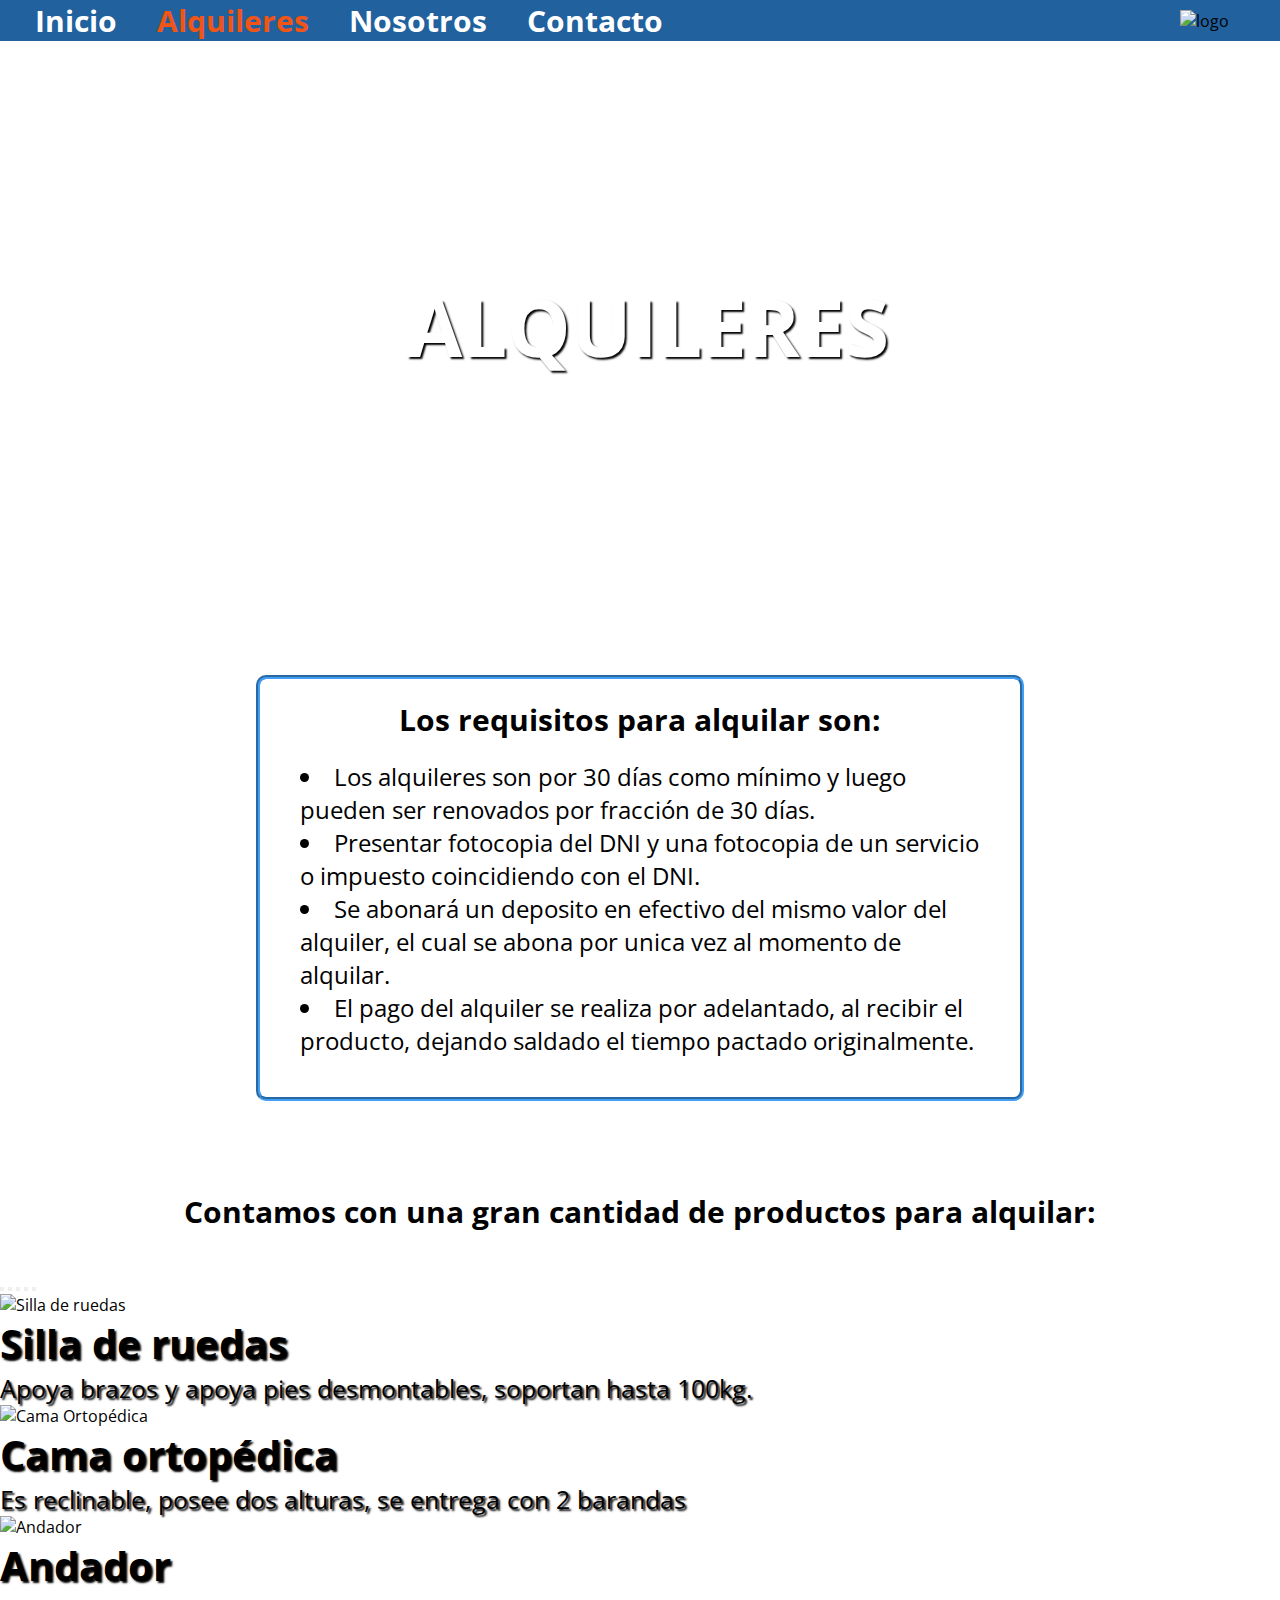
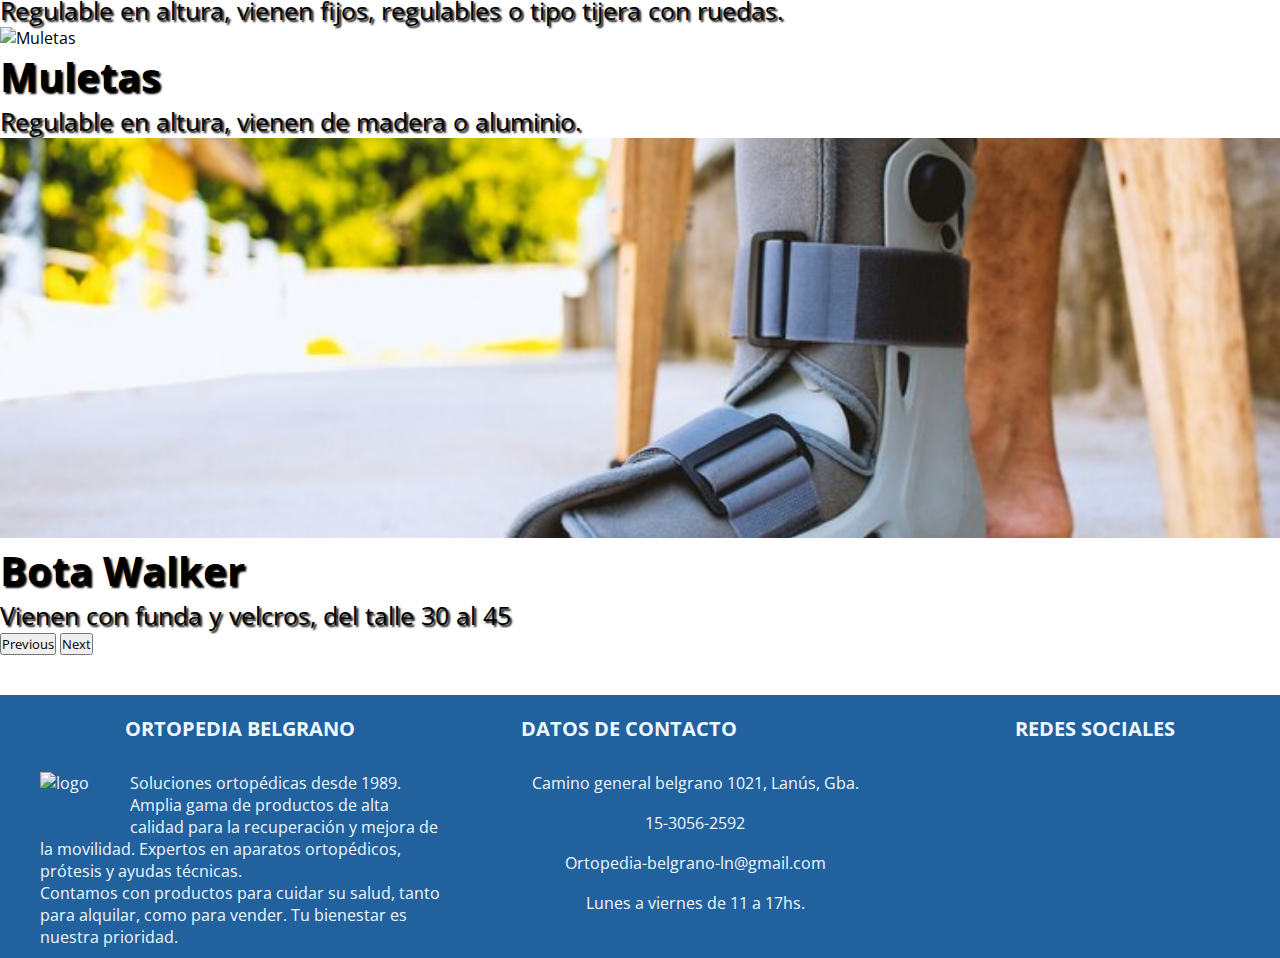
==== pages/alquileres.html @ fe6aadd8 "commit aplicado flex grid media y bootstrap" ====
<!DOCTYPE html>
<html lang="es">
<head>
    <meta charset="UTF-8">
    <meta http-equiv="X-UA-Compatible" content="IE=edge">
    <meta name="viewport" content="width=device-width, initial-scale=1.0">
    <title>Nosotros</title>
    <link rel="shortcut icon" href="../multimedia/img/logo1.png" type="image/x-icon">
    <link rel="stylesheet" href="https://cdnjs.cloudflare.com/ajax/libs/font-awesome/6.4.0/css/all.min.css" integrity="sha512-iecdLmaskl7CVkqkXNQ/ZH/XLlvWZOJyj7Yy7tcenmpD1ypASozpmT/E0iPtmFIB46ZmdtAc9eNBvH0H/ZpiBw==" crossorigin="anonymous" referrerpolicy="no-referrer" />
    <link href="https://cdn.jsdelivr.net/npm/bootstrap@5.3.0/dist/css/bootstrap.min.css" rel="stylesheet" integrity="sha384-9ndCyUaIbzAi2FUVXJi0CjmCapSmO7SnpJef0486qhLnuZ2cdeRhO02iuK6FUUVM" crossorigin="anonymous">
    <link rel="stylesheet" href="../css/styles.css">
</head>
<body>
    <header>
        <nav class="barraNav">
        <i class="barraNav__menu fa-solid fa-bars"></i>
            <ul>
                <li><a href="../index.html">Inicio</a></li>
                <li><a class="barraNav__alquileres" href="./alquileres.html">Alquileres</a></li>
                <li><a href="./nosotros.html">Nosotros</a></li>
                <li><a href="./contacto.html">Contacto</a></li>
            </ul>
            <img class="imagenNav" src="../multimedia/img/logo.png" alt="logo">
        </nav>
        <div class="portadaAlquileres">
            <h1>ALQUILERES</h1>
        </div>
    </header>
    <main>
    <div class="divAlquileres">
        <div class="tarjetaAlquileres">
            <h2 class="tarjetaAlquileres__titulo">Los requisitos para alquilar son: </h2>

                <ul class="tarjetaAlquileres__lista">
                    <li>Los alquileres son por 30 días como mínimo y luego pueden ser renovados por fracción de 30 días.</li>
                    <li>Presentar fotocopia del DNI y una fotocopia de un servicio o impuesto coincidiendo con el DNI.</li>
                    <li>Se abonará un deposito en efectivo del mismo valor del alquiler, el cual se abona por unica vez al momento de alquilar.</li>
                    <li>El pago del alquiler se realiza por adelantado, al recibir el producto, dejando saldado el tiempo pactado originalmente.</li>
                    
                </ul>
        </div>
        <h2 class="divCarrousel__titulo">Contamos con una gran cantidad de productos para alquilar:</h2>
        
        <div id="carouselExampleCaptions" class="divCarrousel carousel slide">
            <div class="carousel-indicators">
              <button type="button" data-bs-target="#carouselExampleCaptions" data-bs-slide-to="0" class="active" aria-current="true" aria-label="Slide 1"></button>
              <button type="button" data-bs-target="#carouselExampleCaptions" data-bs-slide-to="1" aria-label="Slide 2"></button>
              <button type="button" data-bs-target="#carouselExampleCaptions" data-bs-slide-to="2" aria-label="Slide 3"></button>
              <button type="button" data-bs-target="#carouselExampleCaptions" data-bs-slide-to="3" aria-label="Slide 4"></button>
              <button type="button" data-bs-target="#carouselExampleCaptions" data-bs-slide-to="4" aria-label="Slide 5"></button>

            </div>
            <div class="carousel-inner">
              <div class="carrousel carousel-item active">
                <img src="../multimedia/img/carrousel/alquiler-silla-de-ruedas.jpg" class="d-block w-100" alt="Silla de ruedas">
                <div class="carousel-caption d-none d-md-block">
                  <h5>Silla de ruedas</h5>
                  <p>Apoya brazos y apoya pies desmontables, soportan hasta 100kg.</p>
                </div>
              </div>
              <div class="carrousel carousel-item">
                <img src="../multimedia/img/carrousel/alquiler-cama-ortopedica.jpg" class="d-block w-100" alt="Cama Ortopédica">
                <div class="carousel-caption d-none d-md-block">
                  <h5>Cama ortopédica</h5>
                  <p>Es reclinable, posee dos alturas, se entrega con 2 barandas</p>
                </div>
              </div>
              <div class="carrousel carousel-item">
                <img src="../multimedia/img/carrousel/alquiler-andador.jpg" class="d-block w-100" alt="Andador">
                <div class="carousel-caption d-none d-md-block">
                  <h5>Andador</h5>
                  <p>Regulable en altura, vienen fijos, regulables o tipo tijera con ruedas.</p>
                </div>
              </div>
              <div class="carrousel carousel-item">
                <img src="../multimedia/img/alquiler-muletas.jpg" class="d-block w-100" alt="Muletas">
                <div class="carousel-caption d-none d-md-block">
                  <h5>Muletas</h5>
                  <p>Regulable en altura, vienen de madera o aluminio.</p>
                </div>
              </div>
              <div class="carrousel carousel-item">
                <img src="../multimedia/img/carrousel/alquiler-bota-walker.jpg" class="d-block w-100" alt="Bota Walker">
                <div class="carousel-caption d-none d-md-block">
                  <h5>Bota Walker</h5>
                  <p>Vienen con funda y velcros, del talle 30 al 45</p>
                </div>
              </div>
            </div>
            <button class="carousel-control-prev" type="button" data-bs-target="#carouselExampleCaptions" data-bs-slide="prev">
              <span class="carousel-control-prev-icon" aria-hidden="true"></span>
              <span class="visually-hidden">Previous</span>
            </button>
            <button class="carousel-control-next" type="button" data-bs-target="#carouselExampleCaptions" data-bs-slide="next">
              <span class="carousel-control-next-icon" aria-hidden="true"></span>
              <span class="visually-hidden">Next</span>
            </button>
          </div>
          
    </main >
    <footer class="footer">
        <div class="textoFooter descripcion">
            <h4>ORTOPEDIA BELGRANO</h4>
            <img class="logoFooter"src="../multimedia/img/logo.png" alt="logo"> 
            <p>Soluciones ortopédicas desde 1989. Amplia gama de productos de alta calidad para la recuperación y mejora de la movilidad. Expertos en aparatos ortopédicos, prótesis y ayudas técnicas. </p>
            <p>Contamos con productos para cuidar su salud, tanto para alquilar, como para vender. Tu bienestar es nuestra prioridad.</p>
        </div>
        <div class="textoFooter contactenos">
            <h4>DATOS DE CONTACTO</h4>
                    <span>Camino general belgrano 1021, Lanús, Gba.</span>
                    <span>15-3056-2592</span>
                    <span>Ortopedia-belgrano-ln@gmail.com</span>
                    <span>Lunes a viernes de 11 a 17hs.</span>
        </div>
        <div class="redes textoFooter">
            <h4>REDES SOCIALES</h4>
                <div class="redesLogos">
                <a href="https://www.facebook.com/ortopedia.belgrano/" target="_blank"> <i class="fa-brands fa-facebook"></i></a>
                <a href="https://www.instagram.com/ortopedia.belgrano/" target="_blank"><i class="fa-brands fa-instagram"></i></a>
                <a href="https://www.gmail.com/ortopedia.belgrano/" target="_blank"><i class="fa-regular fa-envelope"></i></a>
                </div>
         </div>
    </footer>
<script src="https://cdn.jsdelivr.net/npm/bootstrap@5.3.0/dist/js/bootstrap.bundle.min.js" integrity="sha384-geWF76RCwLtnZ8qwWowPQNguL3RmwHVBC9FhGdlKrxdiJJigb/j/68SIy3Te4Bkz" crossorigin="anonymous"></script> 
</body>
</html>
---- css/styles.css ----
@import url('https://fonts.googleapis.com/css2?family=Open+Sans&display=swap');
*{
    margin:0;
    padding:0;
    font-family: 'Open Sans', sans-serif;
    box-sizing: border-box;
}
/*inicio navegador*/
.barraNav {
    background-color: #20619e;
    width: 100%;
    position: fixed;
    display: flex;
    flex-wrap: wrap;
    justify-content: space-between;
    align-items: center;
    top:0;
    z-index: 1;
}
.barraNav__menu{
    display: none;
}
.imagenNav {
    width: 100px;
}
.barraNav ul{
    margin: 0px 15px;
    list-style: none;
    display: flex;
    flex-wrap: wrap;
    justify-content: space-around;
}
.barraNav ul li a{
    display: block;
    color: white;
    text-decoration: none;
    font-weight: bold;
    font-size:30px;
    padding: 0px 20px;
    transition: 0.4s;
}
.barraNav ul li a:hover{
    color: #f15416c5;  
    text-shadow: none;

}
.barraNav__inicio, .barraNav__alquileres, .barraNav__nosotros, .barraNav__contacto {
    color: #f15516 !important; 
}
/*fin navegador*/
/*inicio portada index*/
.portadaInicio {
    width: 100%;
    height: 500px;
    background-image: url(../multimedia/img/nadie-sala-silla-ruedas-muletas-ayudar-transporte-espacio-vacio-equipo-apoyo-marcha-dar-ayuda-personas-discapacidad-cronica-movilidad-fisica.jpg);
    background-size: cover;
    margin-top:75px;
    display: flex;
    justify-content: center;
    align-items: center;
}
.portadaInicio h1 {
color: white;
font-size: 80px;
font-weight: bold;
text-align: center;
text-shadow: 2px 2px 2px #000000;
}
/*fin portada index*/

.inicioParrafo{
    margin:30px 20px;
    padding: 35px 25px 20px;
    font-size: 18px;
    line-height: 40px;
}
.parrafoPalabraPrincipal{
    color: #f15516;
    font-weight: bold;
}
/*inicio productos*/
.tituloProductos{
    margin-bottom: 50px;
    font-size: 30px;
    font-weight: bolder;
    text-align: center;
}
.tarjetas__productos {
    /*
    display: flex;
    flex-wrap: wrap;
    justify-content: space-around; */
    display: grid;
    grid-template-columns: repeat(4,1fr);
    grid-template-rows: 1fr 1fr;
    justify-items: center;
}
.tarjetaProductos {
    width:200px;
    border: groove 4px #419ef5;
    border-radius: 10px;
    display:flex;
    flex-direction: column;
    flex-wrap: wrap;
    justify-content: space-around;
    padding: 10px 15px;
    margin: 10px 15px;
    transition: 0.2s;
}
.tarjetaProductos:hover{
    background-color: #413f3f49 ;
}
.tarjetaProductos h3 {
    text-align: center;
    font-weight: bold;
    font-size: 20px;
    font-style: oblique;
}
.tarjetaProductos img{
    width: 100%;
    height: 160px;
    padding: 5px;
}
.tarjetaProductos button{
    background-color: #f15516;
    color: black;
    font-size: 14px;
    font-weight: bolder;
    padding: 5px;
    border: none;
    border-radius: 5px;
    cursor:pointer;
    transition: 0.4s;
}
.tarjetaProductos button:hover{
    color: white;
    background-color: #f13716;
}
/*fin productos*/
.divNovedades {
display: flex;
flex-wrap: wrap;
justify-content: center;
}
.emailNovedades{
    width: 600px;
    text-align: center;
    border: solid 1px #419ef5;
    border-radius: 5px;
    height: 35px;
    margin: 25px 5px 30px 0px;
    padding:5px;
    outline: none;
}
.emailNovedades:hover{
    border: 1px solid #f13716;
}
.botonEmailNovedades{
    background-color: #f15516;
    padding: 10px;
    border: none;
    border-radius: 5px;
    font-weight: bolder;
    color: black;
    transition: 0.4s;
    cursor:pointer
}
.botonEmailNovedades:hover{
    color: white;
    background-color: #f13716;
}
/*inicio footer*/

.footer{
    background-color: #20619e;
    display: grid;
    grid-template-columns: 1.3fr 1fr 1fr;
    gap: 30px;
    align-items: center;
}
.logoFooter {
    width: 100px;
}
.textoFooter {
margin:10px;
color: aliceblue;
}
.descripcion {
    padding: 0px 30px;
}
.descripcion img{ 
    float:left;
    width:90px;
    height:60px;
}
.textoFooter h4{
    font-size: 20px;
    margin-bottom: 30px;
    text-align: center;
    margin-top: 10px;
    font-weight: bold;
}
.contactenos{
    align-self: start;
}
.contactenos span{
    display: grid;
    justify-content: center;
    grid-template-rows: 10px 10px 10px 10px;
}
.contactenos h4{
    justify-self: start;
}
.redes{
    align-self: start;
    display: flex;
    flex-direction: column;
    align-items: center;

}
.redesLogos i{
   
    font-size: 50px;
    color: white;
    padding: 25px;
}
.redesLogos i:hover{
    color: #f15516;
}
/*fin footer*/

.barraNav__alquileres {
    color: #f15516 !important;
}
.portadaAlquileres {
    width: 100%;
    height: 500px;
    background-image: url(../multimedia/img/mujer-tiro-completo-hombre-discapacitado-viajando.jpg);
    background-size: cover;
    margin-top:75px;
    margin-bottom: 50px;
    display: flex;
    justify-content: center;
    align-items: center;
}
.portadaAlquileres h1 {
    font-size: 80px;
    color: white;
    text-align: justify;
    margin-left:15px;
    font-weight: bold;
    text-shadow: 2px 2px 2px #000000;
}
.divAlquileres{
    display: grid;
    grid-template-columns: 1fr;
    justify-items: center;
}
.tarjetaAlquileres{
    width:768px;
    border: 4px groove #419ef5;
    padding:20px;
    margin: 50px 60px;
    border-radius: 10px;
}
.tarjetaAlquileres__titulo{
    text-align: center;
    font-weight: bold;
    font-size: 30px;
}
.tarjetaAlquileres__lista{
    display:flex;
    flex-direction: column;
   text-align: start;
   list-style: inside ;
   padding: 20px;
   font-size: 24px;
}
.divCarrousel{
    justify-self: normal;
    margin-bottom: 40px;
}
.divCarrousel__titulo{
    text-align: center;
    font-size: 30px;
    font-weight: bold;
    margin: 40px 0px;
}
.carrousel img{
    height: 400px;
    width: 100%;
    object-fit: cover;
}
.carrousel h5{
    font-size: 40px;
    text-shadow: 2px 2px 2px #000000;
}
.carrousel p{
    font-size: 25px;
    text-shadow: 2px 2px 2px #000000;
}
.barraNav__nosotros {
    color: #f15516 !important;
}
.portadaNosotros{
    width: 100%;
    height: 500px;
    background-image: url(../multimedia/img/persona-discapacitada-que-viaja-ciudad.jpg);
    background-size: cover;
    margin-top:75px;
    margin-bottom: 50px;
    display: flex;
    justify-content: center;
    align-items: center;

}
.portadaNosotros h1{
    font-size: 80px;
    color: white;
    text-align: justify;
    margin-left:15px;
    font-weight: bold;
    text-shadow: 2px 2px 2px #000000;
}
.tarjetaNosotros {
    width: 800px;
    margin-left: 30px;
    font-size: 20px;
}
.tarjetaNosotrosParrafo {
    padding: 0px 10px;
    margin-bottom: 20px;
    line-height: 35px;
}
.tarjetaNosotrosPunteo {
    padding: 0px 10px;
    list-style: inside;
    line-height: 35px;
    margin-bottom: 30px;
}
.fotoCollage {
    width: 100%;
    margin:20px 0px;
}
.barraNav__contacto {
    color: #f15516 !important;
}
.portadaContacto{
    width: 100%;
    height: 500px;
    background-image: url(../multimedia/img/mujer-joven-practicando-ejercicio-sesion-fisioterapia.jpg);
    background-size: cover;
    margin-top:75px;
    display: flex;
    justify-content: center;
    align-items: center;
}
.portadaContacto h1 {
    font-size: 80px;
    color: white;
    text-align: justify;
    margin-left:15px;
    font-weight: bold;
    text-shadow: 2px 2px 2px #000000;
}
.divTarjetasContacto{
    display: grid;
    grid-template-columns: 1fr 1fr;
    column-gap: 15px;
    margin: 20px 0px;
    justify-content: center;
}
.datosContacto{
    width: 550px;
    margin: 15px;
    background-color: #b7beba3a;
    border: groove 4px #f13716;
    border-radius: 10px;
}
.datosContacto:hover{
    background-color: #413f3f49;
}
.datosContacto__titulo{
    font-weight: bold;
    font-size: 30px;
    padding:10px 0px;
    text-align: center;
}
.datosContacto ul li{
    padding: 20px 15px 20px 0px;
    list-style: inside;
    font-size: 18px;
}
.datosContacto span{
font-weight: bold;
}
.datosContacto iframe {
    margin:20px;
    border-radius: 10px;
    width: 500px;
    height: 300px;

}
/*inicio formulario*/
.tarjetaConsulta {
    display: inline-block;
    background-color: #b7beba3a;
    border: groove 4px #419ef5;
    margin:15px 50px;
    padding: 10px;
    width: 500px;
    border-radius: 10px;
}   
.tarjetaConsulta:hover{
    background-color: #413f3f49 ;
}
.tarjetaConsulta h2 {
    color: black;
    font-weight: bolder;
    font-size: 30px;
    text-align: center;
    margin-bottom: 25px;
}
.formulario{
    display: grid;
    grid-template-columns: 1fr 1fr ;
    grid-template-rows: 1fr 1fr;
    row-gap: 15px;
    font-weight: bold;
    font-size:18px;
    padding: 10px;
}
.inputContacto {
    border: none;
    background:none;
    border-bottom: 1px solid #f15516;
    padding:5px;
    cursor: pointer;
    width:90%;
    padding-top: 15px;
    
}
.inputContacto:focus,.inputContacto:hover{
    outline:none;
    border-bottom:2px solid #fa0909;
}
.solo{
    grid-column: 1/3;
}
.inputMensaje{
    width: 95%;
}
.formulario__boton button{
    background-color: #f15516;
    color: black;
    font-weight: bolder;
    height: 40px;
    padding: 3px 0px;
    margin: 10px 0px;
    border: none;
    border-radius: 5px;
    cursor: pointer;
    width: 97%;
    transition: 0.4s;
}  
.formulario__boton button:focus, .formulario__boton button:hover{
    color: white;
    background-color: #f13716;
}

/*fin formulario*/
@media(max-width:1200px) {
    .barraNav{
        position: static;
    }
    .portadaInicio, .portadaAlquileres, .portadaNosotros, .portadaContacto{
        margin-top:0px;
    }
    .tarjetas__productos{
        grid-template-columns: 1fr 1fr;
    }
    .footer{
        grid-template-columns: 1fr 1fr;
    }
    .redes{
        grid-column: 1/3;
        }
    .datosContacto{
        width:350px;  
    }
    .datosContacto iframe{
        width:90%;
        height: 300px;
    }
    .tarjetaConsulta{
        width: 350px;
    }
}
@media(max-width:992px) {
    .barraNav__menu{
        display: block;
        font-size: 50px;
        color: white;
        margin: 15px 20px;
    }
    .barraNav__menu:hover + ul{
        left:0px;

    }
    .barraNav ul{
        position: fixed;
        background-color: white;
        border-radius: 10px;
        width: 75vw;
        height: 100vh;
        top:0;
        margin: 0px;
        left: -1000px;
        flex-direction: column;
        align-items: center;
        justify-content: space-evenly;
        transition: 0.5s;
    }
    .barraNav ul:hover{
        left:0px;
    }
    .barraNav ul li a{
        color: black;

    }
    .divTarjetasContacto{
        grid-template-columns: 1fr;
    }
    .datosContacto{
        width:80%;
        margin-left: 50px;
    }
    .datosContacto iframe {
        width: 90%;
    }
    .tarjetaConsulta {
        width: 80%;
    }
    .formulario{
        grid-template-columns: 1fr;
        text-align: center;
        row-gap: 20px;

    }
    .solo{
        grid-column: 1/1;
    }
    .inputContacto{
        width:90%;
    }
} 
@media(max-width:768px){
    .emailNovedades{
        width:320px;
    }
    .textoFooter{
        grid-column: 1/3;
    }

    }
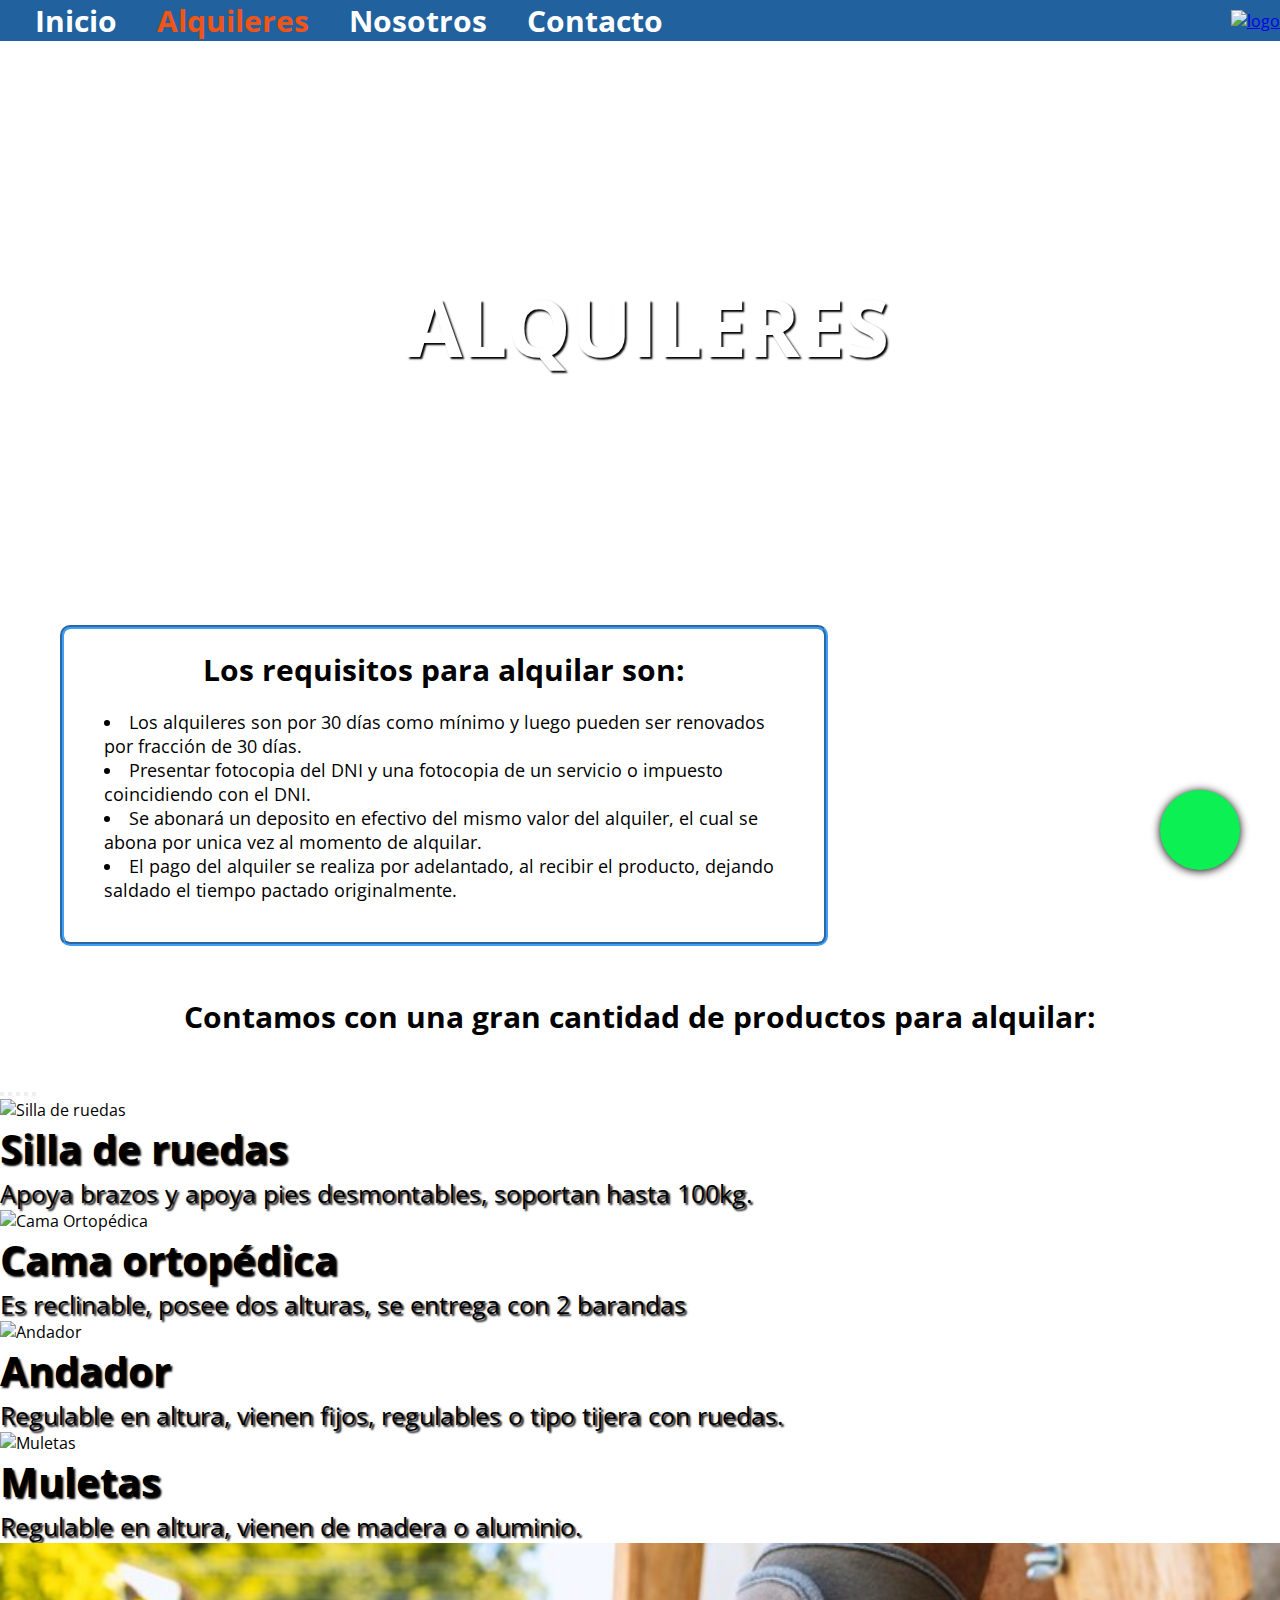
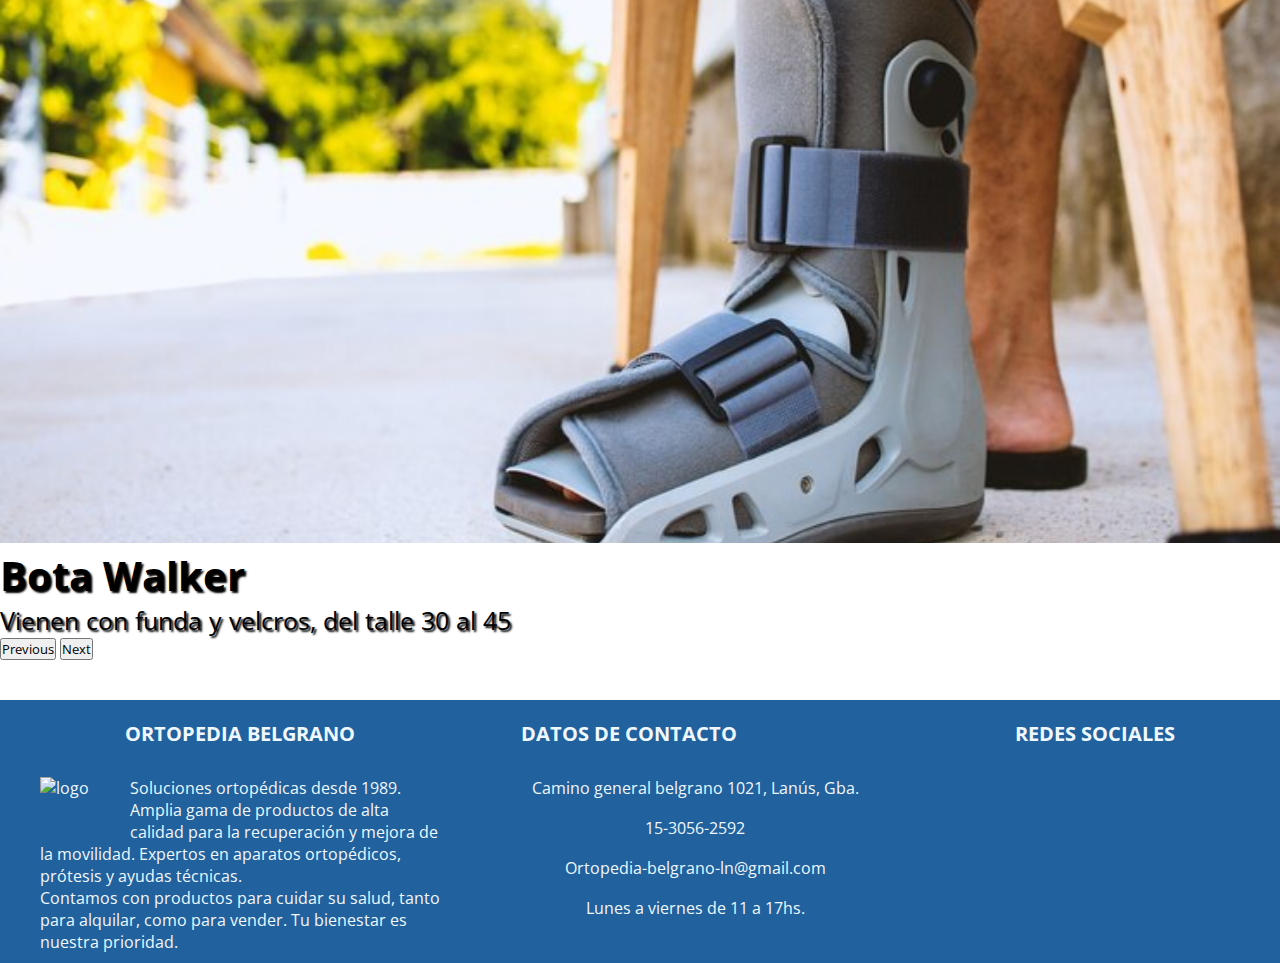
==== commit 0415a745: "correcciones finales 2.2" ====
--- a/pages/alquileres.html
+++ b/pages/alquileres.html
@@ -20,14 +20,16 @@
                 <li><a href="./nosotros.html">Nosotros</a></li>
                 <li><a href="./contacto.html">Contacto</a></li>
             </ul>
-            <img class="imagenNav" src="../multimedia/img/logo.png" alt="logo">
+            <a href="../index.html"><img class="imagenNav"src="../multimedia/img/logo.png" alt="logo"></a> 
         </nav>
+        <a href="https://wa.me/+5491130562592" target="black" class="botonFlotante"><i class="fa-brands fa-whatsapp"></i></a>
+
         <div class="portadaAlquileres">
             <h1>ALQUILERES</h1>
         </div>
     </header>
     <main>
-    <div class="divAlquileres">
+    <div class="row justify-content-center">
         <div class="tarjetaAlquileres">
             <h2 class="tarjetaAlquileres__titulo">Los requisitos para alquilar son: </h2>
 
@@ -73,7 +75,7 @@
                 </div>
               </div>
               <div class="carrousel carousel-item">
-                <img src="../multimedia/img/alquiler-muletas.jpg" class="d-block w-100" alt="Muletas">
+                <img src="../multimedia/img/carrousel/alquiler-muletas.jpg" class="d-block w-100" alt="Muletas">
                 <div class="carousel-caption d-none d-md-block">
                   <h5>Muletas</h5>
                   <p>Regulable en altura, vienen de madera o aluminio.</p>
--- a/css/styles.css
+++ b/css/styles.css
@@ -15,7 +15,7 @@
     justify-content: space-between;
     align-items: center;
     top:0;
-    z-index: 1;
+    z-index: 100;
 }
 .barraNav__menu{
     display: none;
@@ -48,6 +48,30 @@
     color: #f15516 !important; 
 }
 /*fin navegador*/
+
+/*inicio boton flotante whatsapp*/
+.botonFlotante{
+    position: fixed;
+    width: 80px;
+    height:80px;
+    line-height: 80px;
+    background-color: #0df053;
+    color: white;
+    bottom: 30px;
+    right:40px;
+    border-radius: 50px;
+    text-align: center;
+    font-size: 50px;
+    box-shadow: 0px 1px 10px black;
+    z-index: 100;
+}
+.botonFlotante:hover{
+    background-color:white;
+    color:#0df053;
+}
+/*fin boton flotante whatsapp*/
+
+/*INICIO INDEX*/
 /*inicio portada index*/
 .portadaInicio {
     width: 100%;
@@ -68,9 +92,10 @@
 }
 /*fin portada index*/
 
+/*inicio parrafo index*/
 .inicioParrafo{
-    margin:30px 20px;
-    padding: 35px 25px 20px;
+    margin:30px 10pxgi;
+    padding: 20px 0px 20px 25px;
     font-size: 18px;
     line-height: 40px;
 }
@@ -78,6 +103,8 @@
     color: #f15516;
     font-weight: bold;
 }
+/*fin parrafo index*/
+
 /*inicio productos*/
 .tituloProductos{
     margin-bottom: 50px;
@@ -86,13 +113,8 @@
     text-align: center;
 }
 .tarjetas__productos {
-    /*
-    display: flex;
-    flex-wrap: wrap;
-    justify-content: space-around; */
     display: grid;
     grid-template-columns: repeat(4,1fr);
-    grid-template-rows: 1fr 1fr;
     justify-items: center;
 }
 .tarjetaProductos {
@@ -123,7 +145,7 @@
 }
 .tarjetaProductos button{
     background-color: #f15516;
-    color: black;
+    color: white;
     font-size: 14px;
     font-weight: bolder;
     padding: 5px;
@@ -133,10 +155,12 @@
     transition: 0.4s;
 }
 .tarjetaProductos button:hover{
-    color: white;
+    color: black;
     background-color: #f13716;
 }
 /*fin productos*/
+
+/*inicio novedades*/
 .divNovedades {
 display: flex;
 flex-wrap: wrap;
@@ -160,17 +184,18 @@
     padding: 10px;
     border: none;
     border-radius: 5px;
-    font-weight: bolder;
-    color: black;
+    font-weight: bold;
+    color: white;
     transition: 0.4s;
     cursor:pointer
 }
 .botonEmailNovedades:hover{
-    color: white;
+    color: black;
     background-color: #f13716;
 }
+/*fin novedades*/
+
 /*inicio footer*/
-
 .footer{
     background-color: #20619e;
     display: grid;
@@ -228,7 +253,10 @@
     color: #f15516;
 }
 /*fin footer*/
-
+/*FIN INDEX*/
+
+/*INICIO ALQUILERES*/
+/*inicio portada alquileres*/
 .barraNav__alquileres {
     color: #f15516 !important;
 }
@@ -251,11 +279,10 @@
     font-weight: bold;
     text-shadow: 2px 2px 2px #000000;
 }
-.divAlquileres{
-    display: grid;
-    grid-template-columns: 1fr;
-    justify-items: center;
-}
+/*fin portada alquileres*/
+
+/*inicio tarjeta alquileres*/
+
 .tarjetaAlquileres{
     width:768px;
     border: 4px groove #419ef5;
@@ -263,6 +290,9 @@
     margin: 50px 60px;
     border-radius: 10px;
 }
+.tarjetaAlquileres:hover{
+    background-color: #413f3f49 ;
+}
 .tarjetaAlquileres__titulo{
     text-align: center;
     font-weight: bold;
@@ -271,13 +301,15 @@
 .tarjetaAlquileres__lista{
     display:flex;
     flex-direction: column;
-   text-align: start;
-   list-style: inside ;
-   padding: 20px;
-   font-size: 24px;
-}
+    text-align: start;
+    list-style: inside ;
+    padding: 20px;
+    font-size: 18px;
+}
+/*fin tarjeta alquileres*/
+
+/*inicio carrousel*/
 .divCarrousel{
-    justify-self: normal;
     margin-bottom: 40px;
 }
 .divCarrousel__titulo{
@@ -287,7 +319,7 @@
     margin: 40px 0px;
 }
 .carrousel img{
-    height: 400px;
+    height: 600px;
     width: 100%;
     object-fit: cover;
 }
@@ -299,6 +331,11 @@
     font-size: 25px;
     text-shadow: 2px 2px 2px #000000;
 }
+/*fin carrousel*/
+/*FIN ALQUILERES*/
+
+/*INICIO NOSOTROS*/
+/*inicio portada nosotros*/
 .barraNav__nosotros {
     color: #f15516 !important;
 }
@@ -322,26 +359,44 @@
     font-weight: bold;
     text-shadow: 2px 2px 2px #000000;
 }
+/*fin portada nosotros*/
+
+/*inicio tarjeta nosotros*/
+
 .tarjetaNosotros {
     width: 800px;
-    margin-left: 30px;
-    font-size: 20px;
-}
-.tarjetaNosotrosParrafo {
-    padding: 0px 10px;
-    margin-bottom: 20px;
+    font-size: 18px;
+    border: 4px groove #419ef5;
+    border-radius: 10px;
+    padding: 30px;
+    margin-bottom: 25px;
+}
+.tarjetaNosotros:hover{
+    background-color: #413f3f49 ;
+   
+}
+.tarjetaNosotros__titulo{
+    font-size: 30px;
+    font-weight: bold;
+    text-align: center;
+
+}
+.tarjetaNosotros__Parrafo {
     line-height: 35px;
 }
-.tarjetaNosotrosPunteo {
-    padding: 0px 10px;
+.tarjetaNosotros__Punteo {
     list-style: inside;
     line-height: 35px;
-    margin-bottom: 30px;
 }
 .fotoCollage {
     width: 100%;
     margin:20px 0px;
 }
+/*fin tarjeta nosotros*/
+/*FIN NOSOTROS*/
+
+/*INICIO CONTACTO*/
+/*inicio portada contacto*/
 .barraNav__contacto {
     color: #f15516 !important;
 }
@@ -363,6 +418,9 @@
     font-weight: bold;
     text-shadow: 2px 2px 2px #000000;
 }
+/*fin portada nosotros*/
+
+/*inicio tarjeta datos contacto*/
 .divTarjetasContacto{
     display: grid;
     grid-template-columns: 1fr 1fr;
@@ -372,8 +430,7 @@
 }
 .datosContacto{
     width: 550px;
-    margin: 15px;
-    background-color: #b7beba3a;
+    margin: 15px 0px;
     border: groove 4px #f13716;
     border-radius: 10px;
 }
@@ -401,10 +458,11 @@
     height: 300px;
 
 }
+/*fin tarjeta datos contacto*/
+
 /*inicio formulario*/
 .tarjetaConsulta {
     display: inline-block;
-    background-color: #b7beba3a;
     border: groove 4px #419ef5;
     margin:15px 50px;
     padding: 10px;
@@ -437,38 +495,39 @@
     padding:5px;
     cursor: pointer;
     width:90%;
-    padding-top: 15px;
-    
+    padding-top: 15px;    
 }
 .inputContacto:focus,.inputContacto:hover{
     outline:none;
     border-bottom:2px solid #fa0909;
 }
-.solo{
+.labinp__solo{
     grid-column: 1/3;
 }
 .inputMensaje{
     width: 95%;
 }
-.formulario__boton button{
+.formulario__boton {
     background-color: #f15516;
-    color: black;
+    color: white;
     font-weight: bolder;
     height: 40px;
     padding: 3px 0px;
-    margin: 10px 0px;
+    margin: 20px 0px;
     border: none;
     border-radius: 5px;
     cursor: pointer;
     width: 97%;
     transition: 0.4s;
 }  
-.formulario__boton button:focus, .formulario__boton button:hover{
-    color: white;
+.formulario__boton:focus, .formulario__boton:hover{
+    color: black;
     background-color: #f13716;
 }
-
 /*fin formulario*/
+/*FIN CONTACTO*/
+
+/*inicio media queries*/
 @media(max-width:1200px) {
     .barraNav{
         position: static;
@@ -494,6 +553,9 @@
     }
     .tarjetaConsulta{
         width: 350px;
+    }
+    .inputContacto{
+        font-size: 14px;
     }
 }
 @media(max-width:992px) {
@@ -528,12 +590,24 @@
         color: black;
 
     }
+    .portadaInicio, .portadaAlquileres, .portadaNosotros, .portadaContacto {
+        height: 350px; 
+    }
+    .tarjetaAlquileres{
+        width: 80%;
+    }
+    .carrousel img{
+        height: 350px;
+    }
+    .tarjetaNosotros{
+        width:80%;
+    }
     .divTarjetasContacto{
         grid-template-columns: 1fr;
+        justify-items: center;
     }
     .datosContacto{
         width:80%;
-        margin-left: 50px;
     }
     .datosContacto iframe {
         width: 90%;
@@ -547,7 +621,7 @@
         row-gap: 20px;
 
     }
-    .solo{
+    .labinp__solo{
         grid-column: 1/1;
     }
     .inputContacto{
@@ -555,12 +629,101 @@
     }
 } 
 @media(max-width:768px){
+    .botonFlotante{
+        width: 50px;
+        height:50px;
+        line-height: 50px;
+        font-size: 35px;
+       
+    }
+    .inicioParrafo{
+        font-size: 14px;
+        line-height: 20px;
+    }
     .emailNovedades{
-        width:320px;
-    }
+        width:300px;
+        font-size: 14px;
+    }
+    .botonEmailNovedades{
+        font-size: 14px;
+        height: 38px;   
+     }
     .textoFooter{
         grid-column: 1/3;
     }
-
-    }
-
+    .tarjetaAlquileres__titulo{
+        font-size: 20px;
+    }
+    .tarjetaAlquileres__lista{
+        font-size: 14px;
+    }
+    .divCarrousel__titulo{
+        font-size: 20px;
+    }
+    .tarjetaNosotros__titulo{
+        font-size: 20px;
+    }
+    .tarjetaNosotros__Parrafo, .tarjetaNosotros__Punteo{
+        font-size: 14px;
+        list-style: disc;
+    }
+    }
+@media(max-width:576px){
+    .portadaInicio, .portadaAlquileres, .portadaNosotros, .portadaContacto {
+        height: 250px; 
+    }
+    .portadaInicio h1, .portadaAlquileres h1, .portadaNosotros h1, .portadaContacto h1{
+        font-size: 60px;
+    }
+    .tituloProductos{
+        font-size: 20px;
+    }
+    .tarjetas__productos {
+        grid-template-columns: 1fr;
+    }
+    .tarjetaProductos button{
+        font-size: 14px;
+    }
+    .emailNovedades{
+        width:250px;
+        font-size: 12px;
+    }
+    .botonEmailNovedades{
+        font-size: 12px;
+        height: 36px;   
+    }
+    .tarjetaAlquileres__lista{
+        padding:10px 0px;
+    }
+    .carrousel img{
+        height: 250px;
+    }
+    .tarjetaNosotros{
+        padding: 20px;
+    }
+    .tarjetaNosotros__Parrafo {
+        line-height: 20px;
+    }
+    .tarjetaNosotros__Punteo{
+        line-height: 20px;
+    }
+    .datosContacto__titulo{
+        font-size: 20px;
+    }
+    .datosContacto ul li{
+        font-size: 14px;
+    }
+    .tarjetaConsulta h2{
+        font-size: 20px;
+    }
+    .formulario {
+        font-size: 14px;
+    }
+    .formulario__boton{
+        font-size: 16px;
+    }
+}
+/*fin media queries*/
+
+
+
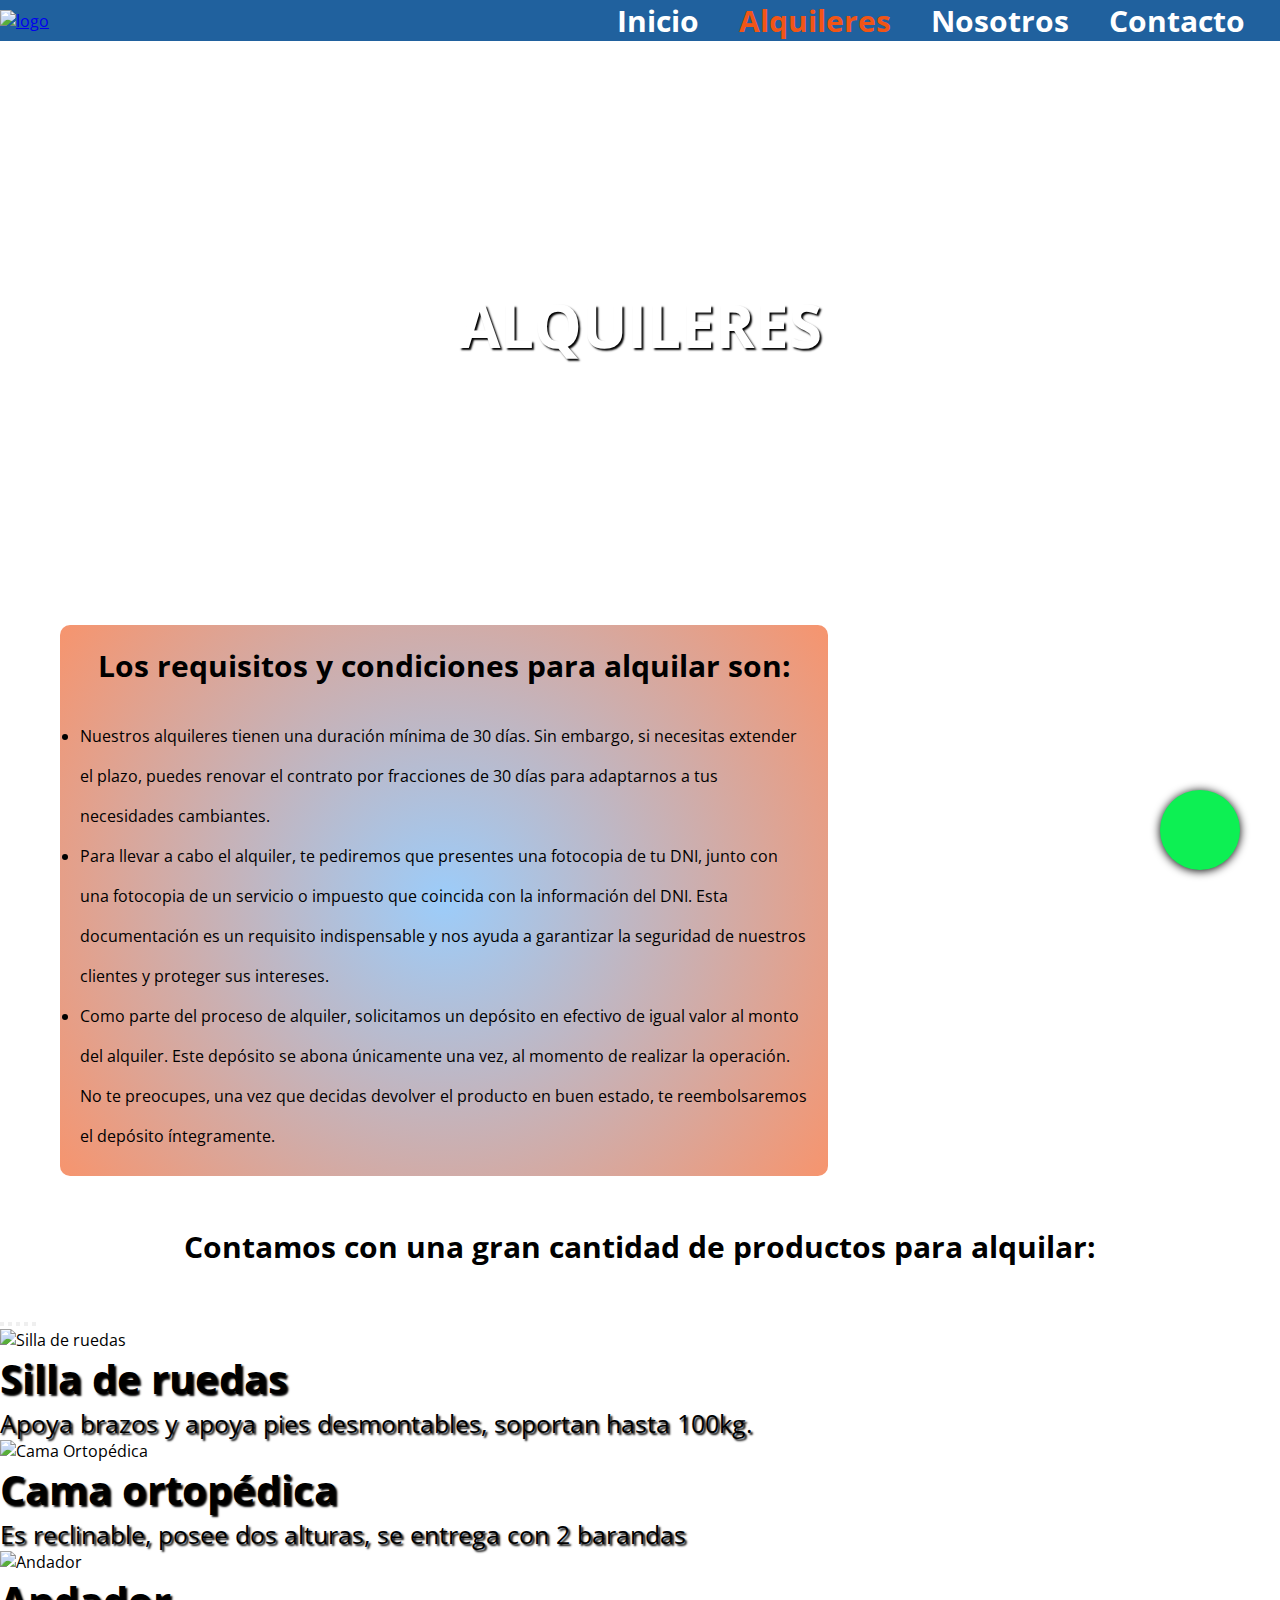
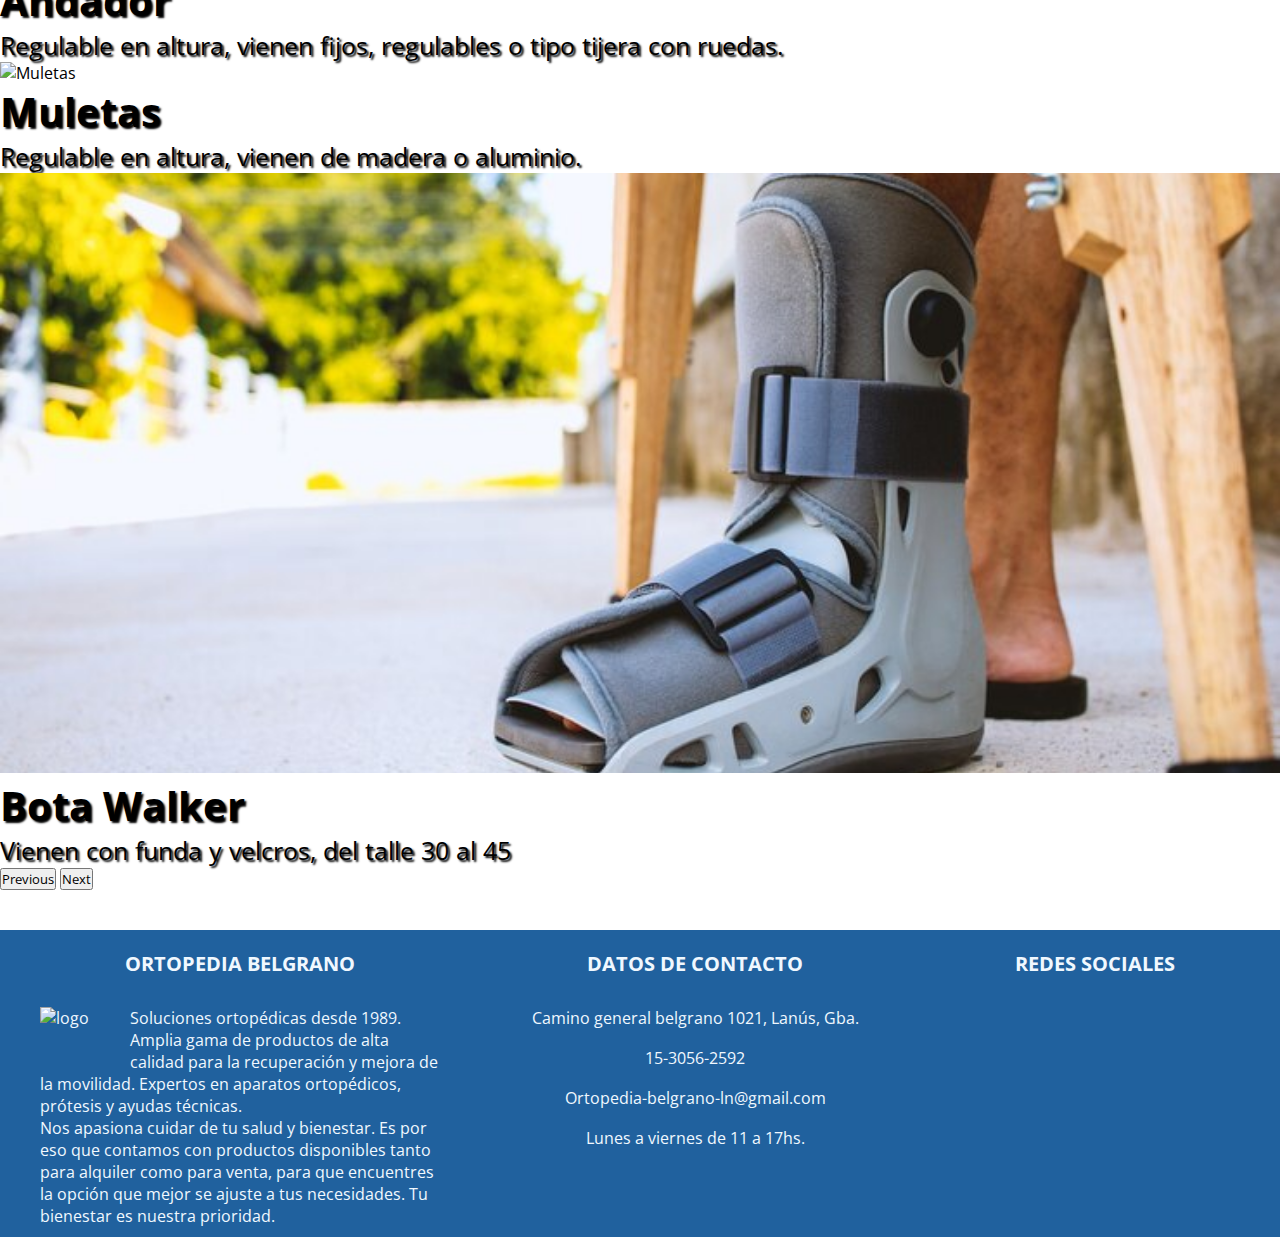
==== commit 77241117: "aplicando sass al proyecto" ====
--- a/pages/alquileres.html
+++ b/pages/alquileres.html
@@ -13,6 +13,7 @@
 <body>
     <header>
         <nav class="barraNav">
+        <a href="../index.html"><img class="imagenNav"src="../multimedia/img/logo.png" alt="logo"></a> 
         <i class="barraNav__menu fa-solid fa-bars"></i>
             <ul>
                 <li><a href="../index.html">Inicio</a></li>
@@ -20,7 +21,6 @@
                 <li><a href="./nosotros.html">Nosotros</a></li>
                 <li><a href="./contacto.html">Contacto</a></li>
             </ul>
-            <a href="../index.html"><img class="imagenNav"src="../multimedia/img/logo.png" alt="logo"></a> 
         </nav>
         <a href="https://wa.me/+5491130562592" target="black" class="botonFlotante"><i class="fa-brands fa-whatsapp"></i></a>
 
@@ -31,18 +31,14 @@
     <main>
     <div class="row justify-content-center">
         <div class="tarjetaAlquileres">
-            <h2 class="tarjetaAlquileres__titulo">Los requisitos para alquilar son: </h2>
-
+            <h2 class="tarjetaAlquileres__titulo">Los requisitos y condiciones para alquilar son: </h2>
                 <ul class="tarjetaAlquileres__lista">
-                    <li>Los alquileres son por 30 días como mínimo y luego pueden ser renovados por fracción de 30 días.</li>
-                    <li>Presentar fotocopia del DNI y una fotocopia de un servicio o impuesto coincidiendo con el DNI.</li>
-                    <li>Se abonará un deposito en efectivo del mismo valor del alquiler, el cual se abona por unica vez al momento de alquilar.</li>
-                    <li>El pago del alquiler se realiza por adelantado, al recibir el producto, dejando saldado el tiempo pactado originalmente.</li>
-                    
+                    <li>Nuestros alquileres tienen una duración mínima de 30 días. Sin embargo, si necesitas extender el plazo, puedes renovar el contrato por fracciones de 30 días para adaptarnos a tus necesidades cambiantes.</li>
+                    <li>Para llevar a cabo el alquiler, te pediremos que presentes una fotocopia de tu DNI, junto con una fotocopia de un servicio o impuesto que coincida con la información del DNI. Esta documentación es un requisito indispensable y nos ayuda a garantizar la seguridad de nuestros clientes y proteger sus intereses.</li>
+                    <li>Como parte del proceso de alquiler, solicitamos un depósito en efectivo de igual valor al monto del alquiler. Este depósito se abona únicamente una vez, al momento de realizar la operación. No te preocupes, una vez que decidas devolver el producto en buen estado, te reembolsaremos el depósito íntegramente.</li>
                 </ul>
         </div>
-        <h2 class="divCarrousel__titulo">Contamos con una gran cantidad de productos para alquilar:</h2>
-        
+        <h2 class="Carrousel__titulo">Contamos con una gran cantidad de productos para alquilar:</h2>
         <div id="carouselExampleCaptions" class="divCarrousel carousel slide">
             <div class="carousel-indicators">
               <button type="button" data-bs-target="#carouselExampleCaptions" data-bs-slide-to="0" class="active" aria-current="true" aria-label="Slide 1"></button>
@@ -105,7 +101,7 @@
             <h4>ORTOPEDIA BELGRANO</h4>
             <img class="logoFooter"src="../multimedia/img/logo.png" alt="logo"> 
             <p>Soluciones ortopédicas desde 1989. Amplia gama de productos de alta calidad para la recuperación y mejora de la movilidad. Expertos en aparatos ortopédicos, prótesis y ayudas técnicas. </p>
-            <p>Contamos con productos para cuidar su salud, tanto para alquilar, como para vender. Tu bienestar es nuestra prioridad.</p>
+            <p>Nos apasiona cuidar de tu salud y bienestar. Es por eso que contamos con productos disponibles tanto para alquiler como para venta, para que encuentres la opción que mejor se ajuste a tus necesidades. Tu bienestar es nuestra prioridad.</p>
         </div>
         <div class="textoFooter contactenos">
             <h4>DATOS DE CONTACTO</h4>
--- a/css/styles.css
+++ b/css/styles.css
@@ -1,729 +1,742 @@
-@import url('https://fonts.googleapis.com/css2?family=Open+Sans&display=swap');
-*{
-    margin:0;
-    padding:0;
-    font-family: 'Open Sans', sans-serif;
-    box-sizing: border-box;
-}
-/*inicio navegador*/
+@import url("https://fonts.googleapis.com/css2?family=Open+Sans&display=swap");
+* {
+  margin: 0;
+  padding: 0;
+  font-family: "Open Sans", sans-serif;
+  box-sizing: border-box;
+}
+
+.portadaContacto, .portadaNosotros, .portadaAlquileres, .portadaInicio {
+  width: 100%;
+  height: 500px;
+  background-size: cover;
+  margin-top: 75px;
+  display: flex;
+  justify-content: center;
+  align-items: center;
+}
+
 .barraNav {
-    background-color: #20619e;
-    width: 100%;
+  background-color: #20619e;
+  width: 100%;
+  position: fixed;
+  display: flex;
+  flex-wrap: wrap;
+  justify-content: space-between;
+  align-items: center;
+  top: 0;
+  z-index: 100;
+}
+@media (max-width: 1200px) {
+  .barraNav {
+    position: static;
+  }
+}
+.barraNav .imagenNav {
+  width: 100px;
+}
+.barraNav .barraNav__menu {
+  display: none;
+}
+@media (max-width: 992px) {
+  .barraNav .barraNav__menu {
+    display: block;
+    font-size: 50px;
+    color: white;
+    order: -1;
+    margin: 15px 20px;
+  }
+  .barraNav .barraNav__menu:hover + ul {
+    left: 0px;
+  }
+}
+.barraNav ul {
+  margin: 0px 15px;
+  list-style: none;
+  display: flex;
+  flex-wrap: wrap;
+  justify-content: space-around;
+}
+@media (max-width: 992px) {
+  .barraNav ul {
     position: fixed;
-    display: flex;
-    flex-wrap: wrap;
-    justify-content: space-between;
-    align-items: center;
-    top:0;
-    z-index: 100;
-}
-.barraNav__menu{
-    display: none;
-}
-.imagenNav {
-    width: 100px;
-}
-.barraNav ul{
-    margin: 0px 15px;
-    list-style: none;
-    display: flex;
-    flex-wrap: wrap;
-    justify-content: space-around;
-}
-.barraNav ul li a{
-    display: block;
-    color: white;
-    text-decoration: none;
-    font-weight: bold;
-    font-size:30px;
-    padding: 0px 20px;
-    transition: 0.4s;
-}
-.barraNav ul li a:hover{
-    color: #f15416c5;  
-    text-shadow: none;
-
-}
-.barraNav__inicio, .barraNav__alquileres, .barraNav__nosotros, .barraNav__contacto {
-    color: #f15516 !important; 
-}
-/*fin navegador*/
-
-/*inicio boton flotante whatsapp*/
-.botonFlotante{
-    position: fixed;
-    width: 80px;
-    height:80px;
-    line-height: 80px;
-    background-color: #0df053;
-    color: white;
-    bottom: 30px;
-    right:40px;
-    border-radius: 50px;
-    text-align: center;
-    font-size: 50px;
-    box-shadow: 0px 1px 10px black;
-    z-index: 100;
-}
-.botonFlotante:hover{
-    background-color:white;
-    color:#0df053;
-}
-/*fin boton flotante whatsapp*/
-
-/*INICIO INDEX*/
-/*inicio portada index*/
-.portadaInicio {
-    width: 100%;
-    height: 500px;
-    background-image: url(../multimedia/img/nadie-sala-silla-ruedas-muletas-ayudar-transporte-espacio-vacio-equipo-apoyo-marcha-dar-ayuda-personas-discapacidad-cronica-movilidad-fisica.jpg);
-    background-size: cover;
-    margin-top:75px;
-    display: flex;
-    justify-content: center;
-    align-items: center;
-}
-.portadaInicio h1 {
-color: white;
-font-size: 80px;
-font-weight: bold;
-text-align: center;
-text-shadow: 2px 2px 2px #000000;
-}
-/*fin portada index*/
-
-/*inicio parrafo index*/
-.inicioParrafo{
-    margin:30px 10pxgi;
-    padding: 20px 0px 20px 25px;
-    font-size: 18px;
-    line-height: 40px;
-}
-.parrafoPalabraPrincipal{
-    color: #f15516;
-    font-weight: bold;
-}
-/*fin parrafo index*/
-
-/*inicio productos*/
-.tituloProductos{
-    margin-bottom: 50px;
-    font-size: 30px;
-    font-weight: bolder;
-    text-align: center;
-}
-.tarjetas__productos {
-    display: grid;
-    grid-template-columns: repeat(4,1fr);
-    justify-items: center;
-}
-.tarjetaProductos {
-    width:200px;
-    border: groove 4px #419ef5;
+    background-color: black;
     border-radius: 10px;
-    display:flex;
-    flex-direction: column;
-    flex-wrap: wrap;
-    justify-content: space-around;
-    padding: 10px 15px;
-    margin: 10px 15px;
-    transition: 0.2s;
-}
-.tarjetaProductos:hover{
-    background-color: #413f3f49 ;
-}
-.tarjetaProductos h3 {
-    text-align: center;
-    font-weight: bold;
-    font-size: 20px;
-    font-style: oblique;
-}
-.tarjetaProductos img{
-    width: 100%;
-    height: 160px;
-    padding: 5px;
-}
-.tarjetaProductos button{
-    background-color: #f15516;
-    color: white;
-    font-size: 14px;
-    font-weight: bolder;
-    padding: 5px;
-    border: none;
-    border-radius: 5px;
-    cursor:pointer;
-    transition: 0.4s;
-}
-.tarjetaProductos button:hover{
-    color: black;
-    background-color: #f13716;
-}
-/*fin productos*/
-
-/*inicio novedades*/
-.divNovedades {
-display: flex;
-flex-wrap: wrap;
-justify-content: center;
-}
-.emailNovedades{
-    width: 600px;
-    text-align: center;
-    border: solid 1px #419ef5;
-    border-radius: 5px;
-    height: 35px;
-    margin: 25px 5px 30px 0px;
-    padding:5px;
-    outline: none;
-}
-.emailNovedades:hover{
-    border: 1px solid #f13716;
-}
-.botonEmailNovedades{
-    background-color: #f15516;
-    padding: 10px;
-    border: none;
-    border-radius: 5px;
-    font-weight: bold;
-    color: white;
-    transition: 0.4s;
-    cursor:pointer
-}
-.botonEmailNovedades:hover{
-    color: black;
-    background-color: #f13716;
-}
-/*fin novedades*/
-
-/*inicio footer*/
-.footer{
-    background-color: #20619e;
-    display: grid;
-    grid-template-columns: 1.3fr 1fr 1fr;
-    gap: 30px;
-    align-items: center;
-}
-.logoFooter {
-    width: 100px;
-}
-.textoFooter {
-margin:10px;
-color: aliceblue;
-}
-.descripcion {
-    padding: 0px 30px;
-}
-.descripcion img{ 
-    float:left;
-    width:90px;
-    height:60px;
-}
-.textoFooter h4{
-    font-size: 20px;
-    margin-bottom: 30px;
-    text-align: center;
-    margin-top: 10px;
-    font-weight: bold;
-}
-.contactenos{
-    align-self: start;
-}
-.contactenos span{
-    display: grid;
-    justify-content: center;
-    grid-template-rows: 10px 10px 10px 10px;
-}
-.contactenos h4{
-    justify-self: start;
-}
-.redes{
-    align-self: start;
-    display: flex;
+    width: 75vw;
+    height: 100vh;
+    top: 0;
+    margin: 0px;
+    left: -1000px;
     flex-direction: column;
     align-items: center;
-
-}
-.redesLogos i{
-   
-    font-size: 50px;
+    justify-content: space-evenly;
+    transition: 0.5s;
+  }
+  .barraNav ul:hover {
+    left: 0px;
+  }
+}
+.barraNav ul li a {
+  display: block;
+  color: white;
+  text-decoration: none;
+  font-weight: bold;
+  font-size: 30px;
+  padding: 0px 20px;
+  transition: 0.4s;
+}
+.barraNav ul li a:hover {
+  color: #f15516;
+  text-shadow: none;
+}
+@media (max-width: 992px) {
+  .barraNav ul li a {
     color: white;
-    padding: 25px;
-}
-.redesLogos i:hover{
-    color: #f15516;
-}
-/*fin footer*/
-/*FIN INDEX*/
-
-/*INICIO ALQUILERES*/
-/*inicio portada alquileres*/
-.barraNav__alquileres {
-    color: #f15516 !important;
-}
+  }
+}
+.barraNav ul .barraNav__inicio, .barraNav ul .barraNav__alquileres, .barraNav ul .barraNav__nosotros, .barraNav ul .barraNav__contacto {
+  color: #f15516;
+}
+
+.botonFlotante {
+  position: fixed;
+  width: 80px;
+  height: 80px;
+  line-height: 80px;
+  background-color: #0df053;
+  color: white;
+  bottom: 30px;
+  right: 40px;
+  border-radius: 50px;
+  text-align: center;
+  font-size: 50px;
+  box-shadow: 0px 1px 10px black;
+  z-index: 100;
+}
+.botonFlotante:hover {
+  background-color: white;
+  color: #0df053;
+}
+@media (max-width: 768px) {
+  .botonFlotante {
+    width: 50px;
+    height: 50px;
+    line-height: 50px;
+    font-size: 35px;
+  }
+}
+
+.portadaInicio {
+  background-image: url(../multimedia/img/nadie-sala-silla-ruedas-muletas-ayudar-transporte-espacio-vacio-equipo-apoyo-marcha-dar-ayuda-personas-discapacidad-cronica-movilidad-fisica.jpg);
+}
+@media (max-width: 1200px) {
+  .portadaInicio {
+    margin-top: 0px;
+  }
+}
+@media (max-width: 992px) {
+  .portadaInicio {
+    height: 350px;
+  }
+}
+@media (max-width: 576px) {
+  .portadaInicio {
+    height: 250px;
+  }
+}
+.portadaInicio h1 {
+  color: white;
+  font-size: 60px;
+  font-weight: bold;
+  text-align: center;
+  text-shadow: 2px 2px 2px #000000;
+}
+
 .portadaAlquileres {
-    width: 100%;
-    height: 500px;
-    background-image: url(../multimedia/img/mujer-tiro-completo-hombre-discapacitado-viajando.jpg);
-    background-size: cover;
-    margin-top:75px;
-    margin-bottom: 50px;
-    display: flex;
-    justify-content: center;
-    align-items: center;
+  background-image: url(../multimedia/img/mujer-tiro-completo-hombre-discapacitado-viajando.jpg);
+}
+@media (max-width: 1200px) {
+  .portadaAlquileres {
+    margin-top: 0px;
+  }
+}
+@media (max-width: 992px) {
+  .portadaAlquileres {
+    height: 350px;
+  }
+}
+@media (max-width: 576px) {
+  .portadaAlquileres {
+    height: 250px;
+  }
 }
 .portadaAlquileres h1 {
-    font-size: 80px;
-    color: white;
-    text-align: justify;
-    margin-left:15px;
-    font-weight: bold;
-    text-shadow: 2px 2px 2px #000000;
-}
-/*fin portada alquileres*/
-
-/*inicio tarjeta alquileres*/
-
-.tarjetaAlquileres{
-    width:768px;
-    border: 4px groove #419ef5;
-    padding:20px;
-    margin: 50px 60px;
-    border-radius: 10px;
-}
-.tarjetaAlquileres:hover{
-    background-color: #413f3f49 ;
-}
-.tarjetaAlquileres__titulo{
+  font-size: 60px;
+  color: white;
+  text-align: justify;
+  font-weight: bold;
+  text-shadow: 2px 2px 2px #000000;
+}
+
+.portadaNosotros {
+  background-image: url(../multimedia/img/persona-discapacitada-que-viaja-ciudad.jpg);
+}
+@media (max-width: 1200px) {
+  .portadaNosotros {
+    margin-top: 0px;
+  }
+}
+@media (max-width: 992px) {
+  .portadaNosotros {
+    height: 350px;
+  }
+}
+@media (max-width: 576px) {
+  .portadaNosotros {
+    height: 250px;
+  }
+}
+.portadaNosotros h1 {
+  font-size: 60px;
+  color: white;
+  text-align: justify;
+  font-weight: bold;
+  text-shadow: 2px 2px 2px #000000;
+}
+
+.portadaContacto {
+  background-image: url(../multimedia/img/mujer-joven-practicando-ejercicio-sesion-fisioterapia.jpg);
+}
+@media (max-width: 1200px) {
+  .portadaContacto {
+    margin-top: 0px;
+  }
+}
+@media (max-width: 992px) {
+  .portadaContacto {
+    height: 350px;
+  }
+}
+@media (max-width: 576px) {
+  .portadaContacto {
+    height: 250px;
+  }
+}
+.portadaContacto h1 {
+  font-size: 60px;
+  color: white;
+  text-align: justify;
+  font-weight: bold;
+  text-shadow: 2px 2px 2px #000000;
+}
+
+.inicioParrafo {
+  margin: 30px;
+  padding: 20px 0px 20px 25px;
+  font-size: 16px;
+  line-height: 40px;
+}
+@media (max-width: 768px) {
+  .inicioParrafo {
+    line-height: 35px;
+  }
+}
+.inicioParrafo .parrafoPalabraPrincipal {
+  color: #f15516;
+  font-weight: bold;
+}
+
+.tituloProductos {
+  margin-bottom: 50px;
+  font-size: 30px;
+  font-weight: bolder;
+  text-align: center;
+}
+@media (max-width: 576px) {
+  .tituloProductos {
+    font-size: 20px;
+  }
+}
+
+.tarjetas__productos {
+  display: grid;
+  grid-template-columns: repeat(4, 1fr);
+  justify-items: center;
+}
+@media (max-width: 1200px) {
+  .tarjetas__productos {
+    grid-template-columns: 1fr 1fr;
+  }
+}
+@media (max-width: 576px) {
+  .tarjetas__productos {
+    grid-template-columns: 1fr;
+  }
+}
+
+.tarjetaProductos {
+  width: 200px;
+  border: groove 4px #20619e;
+  border-radius: 10px;
+  display: flex;
+  flex-direction: column;
+  flex-wrap: wrap;
+  justify-content: space-around;
+  padding: 10px 15px;
+  margin: 10px 15px;
+  transition: 0.2s;
+}
+.tarjetaProductos:hover {
+  background-color: rgba(65, 63, 63, 0.1568627451);
+}
+.tarjetaProductos h3 {
+  text-align: center;
+  font-weight: bold;
+  font-size: 20px;
+  font-style: oblique;
+}
+.tarjetaProductos img {
+  width: 100%;
+  height: 160px;
+  padding: 5px;
+}
+.tarjetaProductos button {
+  background-color: #f15516;
+  color: white;
+  font-size: 16px;
+  height: 40px;
+  width: 100%;
+  font-weight: bolder;
+  border: none;
+  border-radius: 5px;
+  cursor: pointer;
+  transition: 0.4s;
+  margin: 5px 0px;
+  padding: none;
+}
+.tarjetaProductos button:hover, .tarjetaProductos button:focus {
+  color: black;
+}
+
+.divNovedades {
+  display: flex;
+  flex-wrap: wrap;
+  justify-content: center;
+}
+
+.emailNovedades {
+  width: 600px;
+  text-align: center;
+  font-size: 14px;
+  border: solid 1px #20619e;
+  border-radius: 5px;
+  height: 35px;
+  margin: 25px 5px 30px 0px;
+  padding: 5px;
+  outline: none;
+}
+.emailNovedades:hover {
+  border: 1px solid #f15516;
+}
+@media (max-width: 768px) {
+  .emailNovedades {
+    width: 300px;
+  }
+}
+@media (max-width: 576px) {
+  .emailNovedades {
+    width: 270px;
+  }
+}
+
+.botonEmailNovedades {
+  background-color: #f15516;
+  color: white;
+  font-size: 16px;
+  height: none;
+  width: none;
+  font-weight: bolder;
+  border: none;
+  border-radius: 5px;
+  cursor: pointer;
+  transition: 0.4s;
+  margin: 0px 5px;
+  padding: 10px;
+}
+.botonEmailNovedades:hover, .botonEmailNovedades:focus {
+  color: black;
+}
+@media (max-width: 768px) {
+  .botonEmailNovedades {
+    height: 38px;
+  }
+}
+@media (max-width: 576px) {
+  .botonEmailNovedades {
+    height: 36px;
+  }
+}
+
+.footer {
+  background-color: #20619e;
+  display: grid;
+  grid-template-columns: 1.3fr 1fr 1fr;
+  gap: 30px;
+  align-items: center;
+}
+@media (max-width: 1200px) {
+  .footer {
+    grid-template-columns: 1fr 1fr;
+  }
+}
+.footer .textoFooter {
+  margin: 10px;
+  color: aliceblue;
+}
+@media (max-width: 768px) {
+  .footer .textoFooter {
+    grid-column: 1/3;
+  }
+}
+.footer .textoFooter h4 {
+  font-size: 20px;
+  margin-bottom: 30px;
+  text-align: center;
+  margin-top: 10px;
+  font-weight: bold;
+}
+.footer .descripcion {
+  padding: 0px 30px;
+}
+.footer .descripcion .logoFooter {
+  float: left;
+  width: 90px;
+  height: 60px;
+}
+.footer .contactenos {
+  align-self: start;
+}
+.footer .contactenos span {
+  display: grid;
+  justify-content: center;
+  grid-template-rows: 10px 10px 10px 10px;
+}
+.footer .redes {
+  align-self: start;
+  display: flex;
+  flex-direction: column;
+  align-items: center;
+}
+.footer .redes .facebook {
+  color: #1877f2;
+}
+.footer .redes .instagram {
+  color: #d6249f;
+}
+.footer .redes .gmail {
+  color: #f54236;
+}
+@media (max-width: 1200px) {
+  .footer .redes {
+    grid-column: 1/3;
+  }
+}
+.footer .redes i {
+  font-size: 50px;
+  color: white;
+  padding: 25px;
+}
+.footer .redes i:hover {
+  color: white;
+}
+
+.tarjetaAlquileres {
+  width: 768px;
+  border: outline;
+  padding: 20px;
+  background: rgb(65, 158, 245);
+  background: radial-gradient(circle, rgba(65, 158, 245, 0.521) 0%, rgba(241, 84, 22, 0.623) 100%);
+  margin: 50px 60px;
+  border-radius: 10px;
+}
+.tarjetaAlquileres:hover {
+  background-color: rgba(65, 63, 63, 0.1568627451);
+}
+@media (max-width: 992px) {
+  .tarjetaAlquileres {
+    width: 80%;
+  }
+}
+.tarjetaAlquileres .tarjetaAlquileres__titulo {
+  text-align: center;
+  font-weight: bold;
+  font-size: 30px;
+  margin-bottom: 30px;
+}
+.tarjetaAlquileres .tarjetaAlquileres__lista {
+  font-size: 16px;
+  color: black;
+  line-height: 40px;
+}
+
+.Carrousel__titulo {
+  text-align: center;
+  font-size: 30px;
+  font-weight: bold;
+  margin: 40px 0px;
+}
+
+.divCarrousel {
+  margin-bottom: 40px;
+}
+
+.carrousel img {
+  height: 600px;
+  width: 100%;
+  object-fit: cover;
+}
+@media (max-width: 992px) {
+  .carrousel img {
+    height: 350px;
+  }
+}
+@media (max-width: 576px) {
+  .carrousel img {
+    height: 250px;
+  }
+}
+.carrousel h5 {
+  font-size: 40px;
+  text-shadow: 2px 2px 2px #000000;
+}
+.carrousel p {
+  font-size: 25px;
+  text-shadow: 2px 2px 2px #000000;
+}
+
+.tarjetaNosotros {
+  width: 800px;
+  border: outline;
+  background: rgb(241, 85, 22);
+  background: radial-gradient(circle, rgba(241, 84, 22, 0.623) 0%, rgba(65, 158, 245, 0.521) 100%);
+  border-radius: 10px;
+  font-size: 18px;
+  padding: 30px;
+  margin: 50px;
+}
+.tarjetaNosotros:hover {
+  background-color: rgba(65, 63, 63, 0.1568627451);
+}
+@media (max-width: 992px) {
+  .tarjetaNosotros {
+    width: 80%;
+  }
+}
+@media (max-width: 576px) {
+  .tarjetaNosotros {
+    padding: 20px;
+  }
+}
+.tarjetaNosotros .tarjetaNosotros__titulo {
+  font-size: 30px;
+  font-weight: bold;
+  margin-bottom: 30px;
+  text-align: center;
+}
+@media (max-width: 768px) {
+  .tarjetaNosotros .tarjetaNosotros__titulo {
+    font-size: 20px;
+  }
+}
+.tarjetaNosotros .tarjetaNosotros__Parrafo {
+  line-height: 40px;
+}
+@media (max-width: 576px) {
+  .tarjetaNosotros .tarjetaNosotros__Parrafo {
+    line-height: 30px;
+  }
+}
+.tarjetaNosotros .tarjetaNosotros__Punteo {
+  list-style: inside;
+  line-height: 40px;
+}
+@media (max-width: 768px) {
+  .tarjetaNosotros .tarjetaNosotros__Punteo {
+    list-style: disc;
+  }
+}
+
+.fotoCollage {
+  width: 100%;
+  margin: 20px 0px 40px;
+}
+
+.divTarjetasContacto {
+  display: grid;
+  grid-template-columns: 1fr 1fr;
+  column-gap: 15px;
+  margin: 20px 0px;
+  justify-content: center;
+}
+@media (max-width: 992px) {
+  .divTarjetasContacto {
+    grid-template-columns: 1fr;
+    justify-items: center;
+  }
+}
+
+.datosContacto {
+  width: 500px;
+  margin: 15px 0px;
+  border: outline;
+  background: rgb(65, 158, 245);
+  background: radial-gradient(circle, rgba(65, 158, 245, 0.521) 0%, rgba(241, 84, 22, 0.623) 100%);
+  border-radius: 10px;
+}
+.datosContacto:hover {
+  background-color: rgba(65, 63, 63, 0.1568627451);
+}
+@media (max-width: 1200px) {
+  .datosContacto {
+    width: 400px;
+  }
+}
+@media (max-width: 992px) {
+  .datosContacto {
+    width: 80%;
+  }
+}
+.datosContacto .datosContacto__titulo {
+  font-weight: bold;
+  font-size: 30px;
+  padding: 10px 0px;
+  text-align: center;
+}
+@media (max-width: 576px) {
+  .datosContacto .datosContacto__titulo {
+    font-size: 20px;
+  }
+}
+.datosContacto ul li {
+  padding: 20px 15px 20px 0px;
+  list-style: inside;
+  font-size: 16px;
+}
+.datosContacto ul li span {
+  font-weight: bold;
+}
+.datosContacto iframe {
+  margin: 20px;
+  border-radius: 10px;
+  width: 450px;
+  height: 300px;
+}
+@media (max-width: 1200px) {
+  .datosContacto iframe {
+    width: 90%;
+    height: 300px;
+  }
+}
+@media (max-width: 992px) {
+  .datosContacto iframe {
+    width: 90%;
+  }
+}
+
+.tarjetaConsulta {
+  display: inline-block;
+  border: outline;
+  background: rgb(241, 85, 22);
+  background: radial-gradient(circle, rgba(241, 84, 22, 0.623) 0%, rgba(65, 158, 245, 0.521) 100%);
+  margin: 15px 50px;
+  padding: 10px;
+  width: 500px;
+  border-radius: 10px;
+}
+.tarjetaConsulta:hover {
+  background-color: rgba(65, 63, 63, 0.1568627451);
+}
+@media (max-width: 1200px) {
+  .tarjetaConsulta {
+    width: 400px;
+  }
+}
+@media (max-width: 992px) {
+  .tarjetaConsulta {
+    width: 80%;
+  }
+}
+.tarjetaConsulta h2 {
+  color: black;
+  font-weight: bolder;
+  font-size: 30px;
+  text-align: center;
+  margin-bottom: 25px;
+}
+.tarjetaConsulta .formulario {
+  display: grid;
+  grid-template-columns: 1fr 1fr;
+  grid-template-rows: 1fr 1fr;
+  row-gap: 25px;
+  font-weight: bold;
+  font-size: 18px;
+  padding: 10px;
+}
+@media (max-width: 992px) {
+  .tarjetaConsulta .formulario {
+    grid-template-columns: 1fr;
     text-align: center;
-    font-weight: bold;
-    font-size: 30px;
-}
-.tarjetaAlquileres__lista{
-    display:flex;
-    flex-direction: column;
-    text-align: start;
-    list-style: inside ;
-    padding: 20px;
-    font-size: 18px;
-}
-/*fin tarjeta alquileres*/
-
-/*inicio carrousel*/
-.divCarrousel{
-    margin-bottom: 40px;
-}
-.divCarrousel__titulo{
+    row-gap: 20px;
+  }
+}
+.tarjetaConsulta .formulario .inputContacto {
+  border: none;
+  background: none;
+  font-size: 14px;
+  text-align: justify;
+  border-bottom: 1px solid #f15516;
+  padding: 5px;
+  cursor: pointer;
+  width: 90%;
+  padding-top: 15px;
+}
+.tarjetaConsulta .formulario .inputContacto:focus, .tarjetaConsulta .formulario .inputContacto:hover {
+  outline: none;
+  border-bottom: 2px solid #fa0909;
+}
+@media (max-width: 992px) {
+  .tarjetaConsulta .formulario .inputContacto {
+    width: 90%;
     text-align: center;
-    font-size: 30px;
-    font-weight: bold;
-    margin: 40px 0px;
-}
-.carrousel img{
-    height: 600px;
-    width: 100%;
-    object-fit: cover;
-}
-.carrousel h5{
-    font-size: 40px;
-    text-shadow: 2px 2px 2px #000000;
-}
-.carrousel p{
-    font-size: 25px;
-    text-shadow: 2px 2px 2px #000000;
-}
-/*fin carrousel*/
-/*FIN ALQUILERES*/
-
-/*INICIO NOSOTROS*/
-/*inicio portada nosotros*/
-.barraNav__nosotros {
-    color: #f15516 !important;
-}
-.portadaNosotros{
-    width: 100%;
-    height: 500px;
-    background-image: url(../multimedia/img/persona-discapacitada-que-viaja-ciudad.jpg);
-    background-size: cover;
-    margin-top:75px;
-    margin-bottom: 50px;
-    display: flex;
-    justify-content: center;
-    align-items: center;
-
-}
-.portadaNosotros h1{
-    font-size: 80px;
-    color: white;
-    text-align: justify;
-    margin-left:15px;
-    font-weight: bold;
-    text-shadow: 2px 2px 2px #000000;
-}
-/*fin portada nosotros*/
-
-/*inicio tarjeta nosotros*/
-
-.tarjetaNosotros {
-    width: 800px;
-    font-size: 18px;
-    border: 4px groove #419ef5;
-    border-radius: 10px;
-    padding: 30px;
-    margin-bottom: 25px;
-}
-.tarjetaNosotros:hover{
-    background-color: #413f3f49 ;
-   
-}
-.tarjetaNosotros__titulo{
-    font-size: 30px;
-    font-weight: bold;
-    text-align: center;
-
-}
-.tarjetaNosotros__Parrafo {
-    line-height: 35px;
-}
-.tarjetaNosotros__Punteo {
-    list-style: inside;
-    line-height: 35px;
-}
-.fotoCollage {
-    width: 100%;
-    margin:20px 0px;
-}
-/*fin tarjeta nosotros*/
-/*FIN NOSOTROS*/
-
-/*INICIO CONTACTO*/
-/*inicio portada contacto*/
-.barraNav__contacto {
-    color: #f15516 !important;
-}
-.portadaContacto{
-    width: 100%;
-    height: 500px;
-    background-image: url(../multimedia/img/mujer-joven-practicando-ejercicio-sesion-fisioterapia.jpg);
-    background-size: cover;
-    margin-top:75px;
-    display: flex;
-    justify-content: center;
-    align-items: center;
-}
-.portadaContacto h1 {
-    font-size: 80px;
-    color: white;
-    text-align: justify;
-    margin-left:15px;
-    font-weight: bold;
-    text-shadow: 2px 2px 2px #000000;
-}
-/*fin portada nosotros*/
-
-/*inicio tarjeta datos contacto*/
-.divTarjetasContacto{
-    display: grid;
-    grid-template-columns: 1fr 1fr;
-    column-gap: 15px;
-    margin: 20px 0px;
-    justify-content: center;
-}
-.datosContacto{
-    width: 550px;
-    margin: 15px 0px;
-    border: groove 4px #f13716;
-    border-radius: 10px;
-}
-.datosContacto:hover{
-    background-color: #413f3f49;
-}
-.datosContacto__titulo{
-    font-weight: bold;
-    font-size: 30px;
-    padding:10px 0px;
-    text-align: center;
-}
-.datosContacto ul li{
-    padding: 20px 15px 20px 0px;
-    list-style: inside;
-    font-size: 18px;
-}
-.datosContacto span{
-font-weight: bold;
-}
-.datosContacto iframe {
-    margin:20px;
-    border-radius: 10px;
-    width: 500px;
-    height: 300px;
-
-}
-/*fin tarjeta datos contacto*/
-
-/*inicio formulario*/
-.tarjetaConsulta {
-    display: inline-block;
-    border: groove 4px #419ef5;
-    margin:15px 50px;
-    padding: 10px;
-    width: 500px;
-    border-radius: 10px;
-}   
-.tarjetaConsulta:hover{
-    background-color: #413f3f49 ;
-}
-.tarjetaConsulta h2 {
-    color: black;
-    font-weight: bolder;
-    font-size: 30px;
-    text-align: center;
-    margin-bottom: 25px;
-}
-.formulario{
-    display: grid;
-    grid-template-columns: 1fr 1fr ;
-    grid-template-rows: 1fr 1fr;
-    row-gap: 15px;
-    font-weight: bold;
-    font-size:18px;
-    padding: 10px;
-}
-.inputContacto {
-    border: none;
-    background:none;
-    border-bottom: 1px solid #f15516;
-    padding:5px;
-    cursor: pointer;
-    width:90%;
-    padding-top: 15px;    
-}
-.inputContacto:focus,.inputContacto:hover{
-    outline:none;
-    border-bottom:2px solid #fa0909;
-}
-.labinp__solo{
-    grid-column: 1/3;
-}
-.inputMensaje{
-    width: 95%;
-}
-.formulario__boton {
-    background-color: #f15516;
-    color: white;
-    font-weight: bolder;
-    height: 40px;
-    padding: 3px 0px;
-    margin: 20px 0px;
-    border: none;
-    border-radius: 5px;
-    cursor: pointer;
-    width: 97%;
-    transition: 0.4s;
-}  
-.formulario__boton:focus, .formulario__boton:hover{
-    color: black;
-    background-color: #f13716;
-}
-/*fin formulario*/
-/*FIN CONTACTO*/
-
-/*inicio media queries*/
-@media(max-width:1200px) {
-    .barraNav{
-        position: static;
-    }
-    .portadaInicio, .portadaAlquileres, .portadaNosotros, .portadaContacto{
-        margin-top:0px;
-    }
-    .tarjetas__productos{
-        grid-template-columns: 1fr 1fr;
-    }
-    .footer{
-        grid-template-columns: 1fr 1fr;
-    }
-    .redes{
-        grid-column: 1/3;
-        }
-    .datosContacto{
-        width:350px;  
-    }
-    .datosContacto iframe{
-        width:90%;
-        height: 300px;
-    }
-    .tarjetaConsulta{
-        width: 350px;
-    }
-    .inputContacto{
-        font-size: 14px;
-    }
-}
-@media(max-width:992px) {
-    .barraNav__menu{
-        display: block;
-        font-size: 50px;
-        color: white;
-        margin: 15px 20px;
-    }
-    .barraNav__menu:hover + ul{
-        left:0px;
-
-    }
-    .barraNav ul{
-        position: fixed;
-        background-color: white;
-        border-radius: 10px;
-        width: 75vw;
-        height: 100vh;
-        top:0;
-        margin: 0px;
-        left: -1000px;
-        flex-direction: column;
-        align-items: center;
-        justify-content: space-evenly;
-        transition: 0.5s;
-    }
-    .barraNav ul:hover{
-        left:0px;
-    }
-    .barraNav ul li a{
-        color: black;
-
-    }
-    .portadaInicio, .portadaAlquileres, .portadaNosotros, .portadaContacto {
-        height: 350px; 
-    }
-    .tarjetaAlquileres{
-        width: 80%;
-    }
-    .carrousel img{
-        height: 350px;
-    }
-    .tarjetaNosotros{
-        width:80%;
-    }
-    .divTarjetasContacto{
-        grid-template-columns: 1fr;
-        justify-items: center;
-    }
-    .datosContacto{
-        width:80%;
-    }
-    .datosContacto iframe {
-        width: 90%;
-    }
-    .tarjetaConsulta {
-        width: 80%;
-    }
-    .formulario{
-        grid-template-columns: 1fr;
-        text-align: center;
-        row-gap: 20px;
-
-    }
-    .labinp__solo{
-        grid-column: 1/1;
-    }
-    .inputContacto{
-        width:90%;
-    }
-} 
-@media(max-width:768px){
-    .botonFlotante{
-        width: 50px;
-        height:50px;
-        line-height: 50px;
-        font-size: 35px;
-       
-    }
-    .inicioParrafo{
-        font-size: 14px;
-        line-height: 20px;
-    }
-    .emailNovedades{
-        width:300px;
-        font-size: 14px;
-    }
-    .botonEmailNovedades{
-        font-size: 14px;
-        height: 38px;   
-     }
-    .textoFooter{
-        grid-column: 1/3;
-    }
-    .tarjetaAlquileres__titulo{
-        font-size: 20px;
-    }
-    .tarjetaAlquileres__lista{
-        font-size: 14px;
-    }
-    .divCarrousel__titulo{
-        font-size: 20px;
-    }
-    .tarjetaNosotros__titulo{
-        font-size: 20px;
-    }
-    .tarjetaNosotros__Parrafo, .tarjetaNosotros__Punteo{
-        font-size: 14px;
-        list-style: disc;
-    }
-    }
-@media(max-width:576px){
-    .portadaInicio, .portadaAlquileres, .portadaNosotros, .portadaContacto {
-        height: 250px; 
-    }
-    .portadaInicio h1, .portadaAlquileres h1, .portadaNosotros h1, .portadaContacto h1{
-        font-size: 60px;
-    }
-    .tituloProductos{
-        font-size: 20px;
-    }
-    .tarjetas__productos {
-        grid-template-columns: 1fr;
-    }
-    .tarjetaProductos button{
-        font-size: 14px;
-    }
-    .emailNovedades{
-        width:250px;
-        font-size: 12px;
-    }
-    .botonEmailNovedades{
-        font-size: 12px;
-        height: 36px;   
-    }
-    .tarjetaAlquileres__lista{
-        padding:10px 0px;
-    }
-    .carrousel img{
-        height: 250px;
-    }
-    .tarjetaNosotros{
-        padding: 20px;
-    }
-    .tarjetaNosotros__Parrafo {
-        line-height: 20px;
-    }
-    .tarjetaNosotros__Punteo{
-        line-height: 20px;
-    }
-    .datosContacto__titulo{
-        font-size: 20px;
-    }
-    .datosContacto ul li{
-        font-size: 14px;
-    }
-    .tarjetaConsulta h2{
-        font-size: 20px;
-    }
-    .formulario {
-        font-size: 14px;
-    }
-    .formulario__boton{
-        font-size: 16px;
-    }
-}
-/*fin media queries*/
-
-
-
+  }
+}
+.tarjetaConsulta .formulario .labinp__solo {
+  grid-column: 1/3;
+}
+@media (max-width: 992px) {
+  .tarjetaConsulta .formulario .labinp__solo {
+    grid-column: 1/1;
+  }
+}
+.tarjetaConsulta .formulario .labinp__solo .inputMensaje {
+  width: 95%;
+}
+.tarjetaConsulta .formulario .labinp__solo .formulario__boton {
+  background-color: #f15516;
+  color: white;
+  font-size: 18px;
+  height: 40px;
+  width: 97%;
+  font-weight: bolder;
+  border: none;
+  border-radius: 5px;
+  cursor: pointer;
+  transition: 0.4s;
+  margin: 20px 0px;
+  padding: 3px 0px;
+}
+.tarjetaConsulta .formulario .labinp__solo .formulario__boton:hover, .tarjetaConsulta .formulario .labinp__solo .formulario__boton:focus {
+  color: black;
+}
+
+/*# sourceMappingURL=styles.css.map */
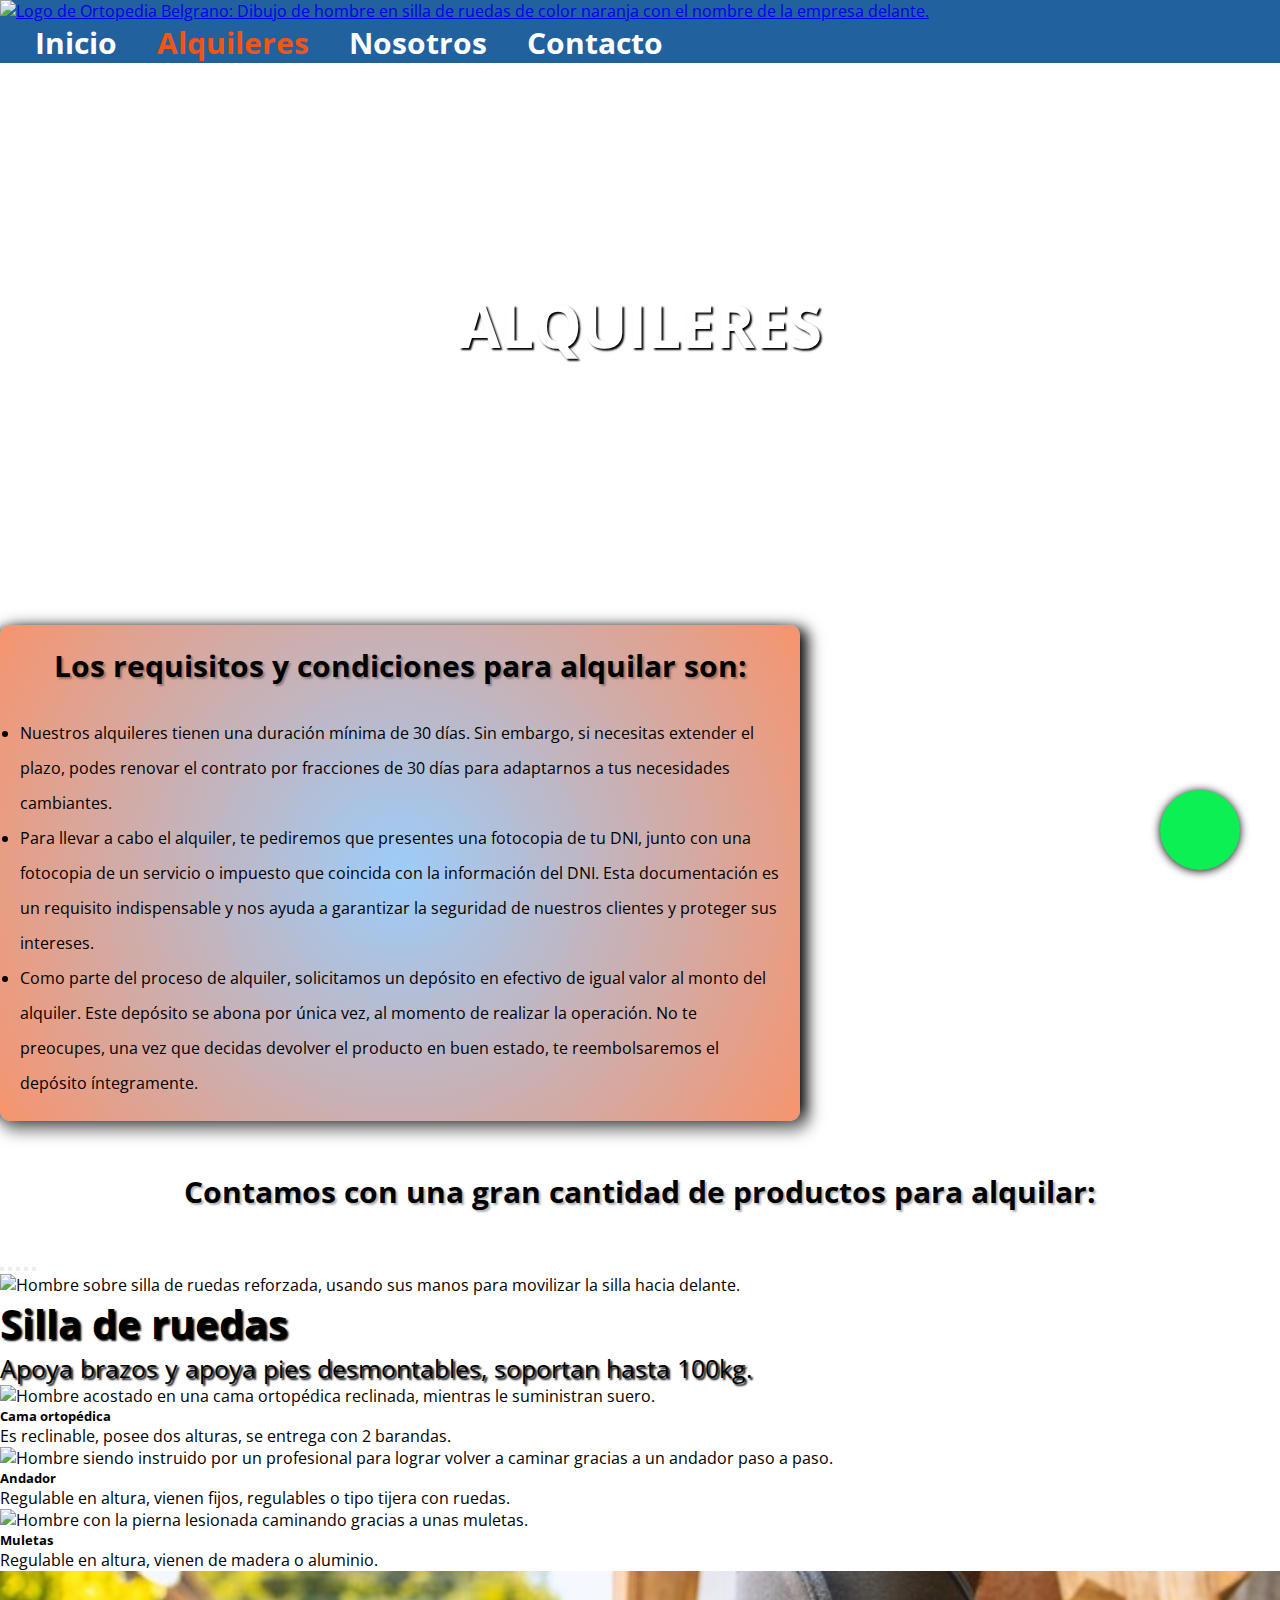
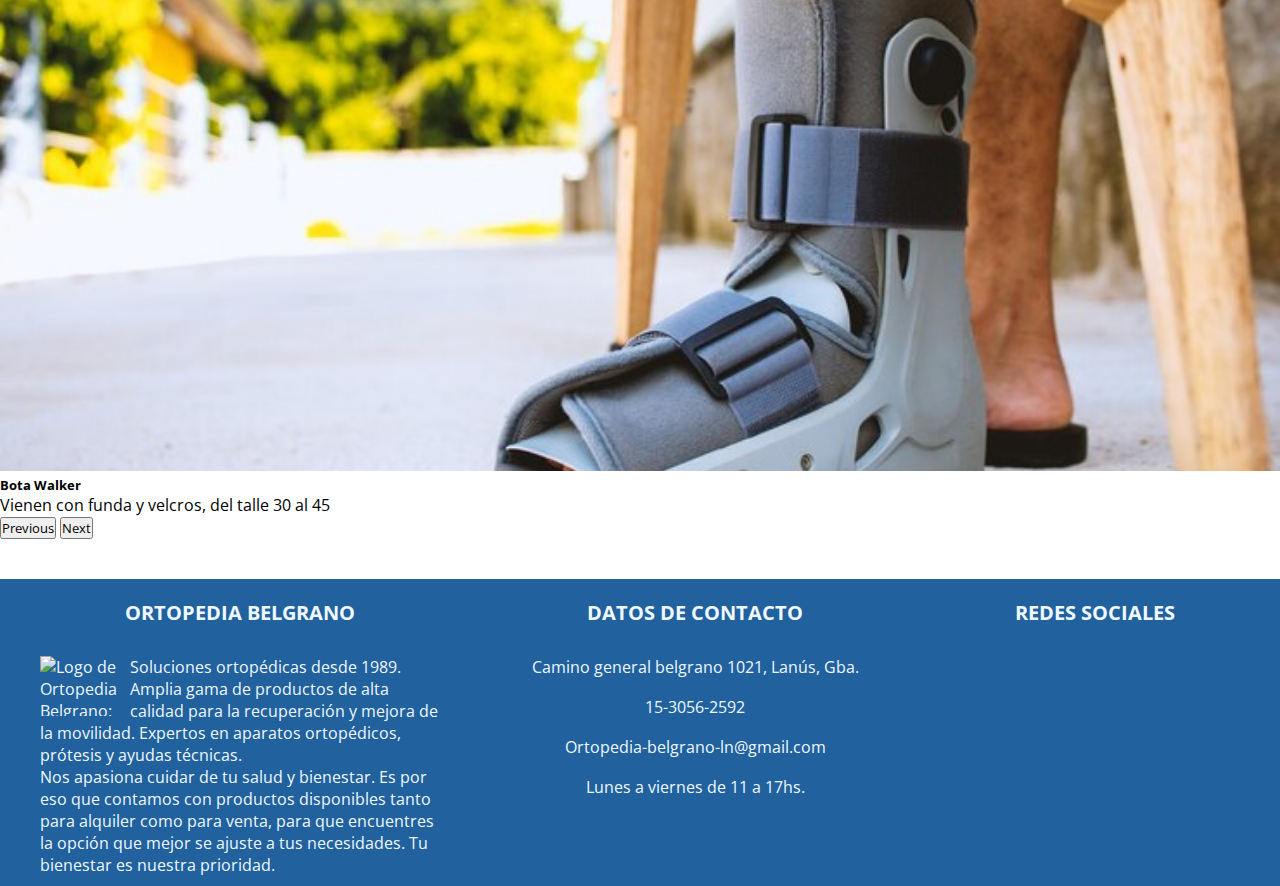
==== commit 692abcb6: "preentrega 3" ====
--- a/pages/alquileres.html
+++ b/pages/alquileres.html
@@ -1,124 +1,124 @@
 <!DOCTYPE html>
 <html lang="es">
 <head>
-    <meta charset="UTF-8">
-    <meta http-equiv="X-UA-Compatible" content="IE=edge">
-    <meta name="viewport" content="width=device-width, initial-scale=1.0">
-    <title>Nosotros</title>
-    <link rel="shortcut icon" href="../multimedia/img/logo1.png" type="image/x-icon">
-    <link rel="stylesheet" href="https://cdnjs.cloudflare.com/ajax/libs/font-awesome/6.4.0/css/all.min.css" integrity="sha512-iecdLmaskl7CVkqkXNQ/ZH/XLlvWZOJyj7Yy7tcenmpD1ypASozpmT/E0iPtmFIB46ZmdtAc9eNBvH0H/ZpiBw==" crossorigin="anonymous" referrerpolicy="no-referrer" />
-    <link href="https://cdn.jsdelivr.net/npm/bootstrap@5.3.0/dist/css/bootstrap.min.css" rel="stylesheet" integrity="sha384-9ndCyUaIbzAi2FUVXJi0CjmCapSmO7SnpJef0486qhLnuZ2cdeRhO02iuK6FUUVM" crossorigin="anonymous">
-    <link rel="stylesheet" href="../css/styles.css">
+  <meta charset="UTF-8">
+  <meta http-equiv="X-UA-Compatible" content="IE=edge">
+  <meta name="viewport" content="width=device-width, initial-scale=1.0">
+  <title>Ortopedia Belgrano | Nosotros</title>
+  <meta name="description" content="Alquiler de productos ortopédicos de calidad en Ortopedia Belgrano. Sillas de ruedas, Botas Walker, andadores y más. Requisitos simples y amplia variedad.">
+  <link rel="shortcut icon" href="../multimedia/img/imagenes-varias/logo-favicon.png" type="image/x-icon">
+  <link rel="stylesheet" href="https://cdnjs.cloudflare.com/ajax/libs/font-awesome/6.4.0/css/all.min.css" integrity="sha512-iecdLmaskl7CVkqkXNQ/ZH/XLlvWZOJyj7Yy7tcenmpD1ypASozpmT/E0iPtmFIB46ZmdtAc9eNBvH0H/ZpiBw==" crossorigin="anonymous" referrerpolicy="no-referrer" />
+  <link href="https://cdn.jsdelivr.net/npm/bootstrap@5.3.0/dist/css/bootstrap.min.css" rel="stylesheet" integrity="sha384-9ndCyUaIbzAi2FUVXJi0CjmCapSmO7SnpJef0486qhLnuZ2cdeRhO02iuK6FUUVM" crossorigin="anonymous">
+  <link rel="stylesheet" href="../css/styles.css">
 </head>
 <body>
-    <header>
-        <nav class="barraNav">
-        <a href="../index.html"><img class="imagenNav"src="../multimedia/img/logo.png" alt="logo"></a> 
-        <i class="barraNav__menu fa-solid fa-bars"></i>
-            <ul>
-                <li><a href="../index.html">Inicio</a></li>
-                <li><a class="barraNav__alquileres" href="./alquileres.html">Alquileres</a></li>
-                <li><a href="./nosotros.html">Nosotros</a></li>
-                <li><a href="./contacto.html">Contacto</a></li>
-            </ul>
-        </nav>
-        <a href="https://wa.me/+5491130562592" target="black" class="botonFlotante"><i class="fa-brands fa-whatsapp"></i></a>
+  <header>
+      <nav class="barraNav">
+      <a href="../index.html"><img class="imagenNav"src="../multimedia/img/imagenes-varias/logo.png" alt="Logo de Ortopedia Belgrano: Dibujo de hombre en silla de ruedas de color naranja con el nombre de la empresa delante."></a> 
+      <i class="barraNav__menu fa-solid fa-bars"></i>
+        <ul>
+          <li><a href="../index.html">Inicio</a></li>
+          <li><a class="barraNav__alquileres" href="./alquileres.html">Alquileres</a></li>
+          <li><a href="./nosotros.html">Nosotros</a></li>
+          <li><a href="./contacto.html">Contacto</a></li>
+        </ul>
+      </nav>
+      <a href="https://wa.me/+5491130562592" target="black" class="botonFlotante"><i class="fa-brands fa-whatsapp"></i></a>
 
-        <div class="portadaAlquileres">
-            <h1>ALQUILERES</h1>
+      <div class="portadaAlquileres">
+        <h1>ALQUILERES</h1>
+      </div>
+  </header>
+  <main>
+    <div class="row justify-content-center divTarjetaAlquileres">
+      <div class="tarjetaAlquileres">
+        <h3 class="tarjetaAlquileres__titulo">Los requisitos y condiciones para alquilar son: </h3>
+        <ul class="tarjetaAlquileres__lista">
+          <li>Nuestros alquileres tienen una duración mínima de 30 días. Sin embargo, si necesitas extender el plazo, podes renovar el contrato por fracciones de 30 días para adaptarnos a tus necesidades cambiantes.</li>
+          <li>Para llevar a cabo el alquiler, te pediremos que presentes una fotocopia de tu DNI, junto con una fotocopia de un servicio o impuesto que coincida con la información del DNI. Esta documentación es un requisito indispensable y nos ayuda a garantizar la seguridad de nuestros clientes y proteger sus intereses.</li>
+          <li>Como parte del proceso de alquiler, solicitamos un depósito en efectivo de igual valor al monto del alquiler. Este depósito se abona por única vez, al momento de realizar la operación. No te preocupes, una vez que decidas devolver el producto en buen estado, te reembolsaremos el depósito íntegramente.</li>
+        </ul>
+      </div>
+      <h3 class="Carrousel__titulo">Contamos con una gran cantidad de productos para alquilar:</h3>
+      <div id="carouselExampleCaptions" class="divCarrousel carousel slide">
+        <div class="carousel-indicators">
+          <button type="button" data-bs-target="#carouselExampleCaptions" data-bs-slide-to="0" class="active" aria-current="true" aria-label="Slide 1"></button>
+          <button type="button" data-bs-target="#carouselExampleCaptions" data-bs-slide-to="1" aria-label="Slide 2"></button>
+          <button type="button" data-bs-target="#carouselExampleCaptions" data-bs-slide-to="2" aria-label="Slide 3"></button>
+          <button type="button" data-bs-target="#carouselExampleCaptions" data-bs-slide-to="3" aria-label="Slide 4"></button>
+          <button type="button" data-bs-target="#carouselExampleCaptions" data-bs-slide-to="4" aria-label="Slide 5"></button>
         </div>
-    </header>
-    <main>
-    <div class="row justify-content-center">
-        <div class="tarjetaAlquileres">
-            <h2 class="tarjetaAlquileres__titulo">Los requisitos y condiciones para alquilar son: </h2>
-                <ul class="tarjetaAlquileres__lista">
-                    <li>Nuestros alquileres tienen una duración mínima de 30 días. Sin embargo, si necesitas extender el plazo, puedes renovar el contrato por fracciones de 30 días para adaptarnos a tus necesidades cambiantes.</li>
-                    <li>Para llevar a cabo el alquiler, te pediremos que presentes una fotocopia de tu DNI, junto con una fotocopia de un servicio o impuesto que coincida con la información del DNI. Esta documentación es un requisito indispensable y nos ayuda a garantizar la seguridad de nuestros clientes y proteger sus intereses.</li>
-                    <li>Como parte del proceso de alquiler, solicitamos un depósito en efectivo de igual valor al monto del alquiler. Este depósito se abona únicamente una vez, al momento de realizar la operación. No te preocupes, una vez que decidas devolver el producto en buen estado, te reembolsaremos el depósito íntegramente.</li>
-                </ul>
+      <div class="carousel-inner">
+        <div class="carrousel carousel-item active">
+          <img src="../multimedia/img/carrousel/alquiler-silla-de-ruedas.jpg" class="d-block w-100" alt="Hombre sobre silla de ruedas reforzada, usando sus manos para movilizar la silla hacia delante.">
+          <div class="carrousel__texto carousel-caption d-none d-md-block">
+            <h5>Silla de ruedas</h5>
+            <p>Apoya brazos y apoya pies desmontables, soportan hasta 100kg.</p>
+          </div>
         </div>
-        <h2 class="Carrousel__titulo">Contamos con una gran cantidad de productos para alquilar:</h2>
-        <div id="carouselExampleCaptions" class="divCarrousel carousel slide">
-            <div class="carousel-indicators">
-              <button type="button" data-bs-target="#carouselExampleCaptions" data-bs-slide-to="0" class="active" aria-current="true" aria-label="Slide 1"></button>
-              <button type="button" data-bs-target="#carouselExampleCaptions" data-bs-slide-to="1" aria-label="Slide 2"></button>
-              <button type="button" data-bs-target="#carouselExampleCaptions" data-bs-slide-to="2" aria-label="Slide 3"></button>
-              <button type="button" data-bs-target="#carouselExampleCaptions" data-bs-slide-to="3" aria-label="Slide 4"></button>
-              <button type="button" data-bs-target="#carouselExampleCaptions" data-bs-slide-to="4" aria-label="Slide 5"></button>
-
-            </div>
-            <div class="carousel-inner">
-              <div class="carrousel carousel-item active">
-                <img src="../multimedia/img/carrousel/alquiler-silla-de-ruedas.jpg" class="d-block w-100" alt="Silla de ruedas">
-                <div class="carousel-caption d-none d-md-block">
-                  <h5>Silla de ruedas</h5>
-                  <p>Apoya brazos y apoya pies desmontables, soportan hasta 100kg.</p>
-                </div>
-              </div>
-              <div class="carrousel carousel-item">
-                <img src="../multimedia/img/carrousel/alquiler-cama-ortopedica.jpg" class="d-block w-100" alt="Cama Ortopédica">
-                <div class="carousel-caption d-none d-md-block">
-                  <h5>Cama ortopédica</h5>
-                  <p>Es reclinable, posee dos alturas, se entrega con 2 barandas</p>
-                </div>
-              </div>
-              <div class="carrousel carousel-item">
-                <img src="../multimedia/img/carrousel/alquiler-andador.jpg" class="d-block w-100" alt="Andador">
-                <div class="carousel-caption d-none d-md-block">
-                  <h5>Andador</h5>
-                  <p>Regulable en altura, vienen fijos, regulables o tipo tijera con ruedas.</p>
-                </div>
-              </div>
-              <div class="carrousel carousel-item">
-                <img src="../multimedia/img/carrousel/alquiler-muletas.jpg" class="d-block w-100" alt="Muletas">
-                <div class="carousel-caption d-none d-md-block">
-                  <h5>Muletas</h5>
-                  <p>Regulable en altura, vienen de madera o aluminio.</p>
-                </div>
-              </div>
-              <div class="carrousel carousel-item">
-                <img src="../multimedia/img/carrousel/alquiler-bota-walker.jpg" class="d-block w-100" alt="Bota Walker">
-                <div class="carousel-caption d-none d-md-block">
-                  <h5>Bota Walker</h5>
-                  <p>Vienen con funda y velcros, del talle 30 al 45</p>
-                </div>
-              </div>
-            </div>
-            <button class="carousel-control-prev" type="button" data-bs-target="#carouselExampleCaptions" data-bs-slide="prev">
-              <span class="carousel-control-prev-icon" aria-hidden="true"></span>
-              <span class="visually-hidden">Previous</span>
-            </button>
-            <button class="carousel-control-next" type="button" data-bs-target="#carouselExampleCaptions" data-bs-slide="next">
-              <span class="carousel-control-next-icon" aria-hidden="true"></span>
-              <span class="visually-hidden">Next</span>
-            </button>
+        <div class="carrousel carousel-item">
+          <img src="../multimedia/img/carrousel/alquiler-cama-ortopedica.jpg" class="d-block w-100" alt="Hombre acostado en una cama ortopédica reclinada, mientras le suministran suero.">
+          <div class="carousel-caption d-none d-md-block">
+            <h5>Cama ortopédica</h5>
+            <p>Es reclinable, posee dos alturas, se entrega con 2 barandas.</p>
           </div>
-          
-    </main >
-    <footer class="footer">
-        <div class="textoFooter descripcion">
-            <h4>ORTOPEDIA BELGRANO</h4>
-            <img class="logoFooter"src="../multimedia/img/logo.png" alt="logo"> 
-            <p>Soluciones ortopédicas desde 1989. Amplia gama de productos de alta calidad para la recuperación y mejora de la movilidad. Expertos en aparatos ortopédicos, prótesis y ayudas técnicas. </p>
-            <p>Nos apasiona cuidar de tu salud y bienestar. Es por eso que contamos con productos disponibles tanto para alquiler como para venta, para que encuentres la opción que mejor se ajuste a tus necesidades. Tu bienestar es nuestra prioridad.</p>
         </div>
-        <div class="textoFooter contactenos">
-            <h4>DATOS DE CONTACTO</h4>
-                    <span>Camino general belgrano 1021, Lanús, Gba.</span>
-                    <span>15-3056-2592</span>
-                    <span>Ortopedia-belgrano-ln@gmail.com</span>
-                    <span>Lunes a viernes de 11 a 17hs.</span>
+        <div class="carrousel carousel-item">
+          <img src="../multimedia/img/carrousel/alquiler-andador.jpg" class="d-block w-100" alt="Hombre siendo instruido por un profesional para lograr volver a caminar gracias a un andador paso a paso.">
+          <div class="carousel-caption d-none d-md-block">
+            <h5>Andador</h5>
+            <p>Regulable en altura, vienen fijos, regulables o tipo tijera con ruedas.</p>
         </div>
-        <div class="redes textoFooter">
-            <h4>REDES SOCIALES</h4>
-                <div class="redesLogos">
-                <a href="https://www.facebook.com/ortopedia.belgrano/" target="_blank"> <i class="fa-brands fa-facebook"></i></a>
-                <a href="https://www.instagram.com/ortopedia.belgrano/" target="_blank"><i class="fa-brands fa-instagram"></i></a>
-                <a href="https://www.gmail.com/ortopedia.belgrano/" target="_blank"><i class="fa-regular fa-envelope"></i></a>
-                </div>
-         </div>
-    </footer>
+      </div>
+        <div class="carrousel carousel-item">
+          <img src="../multimedia/img/carrousel/alquiler-muletas.jpg" class="d-block w-100" alt="Hombre con la pierna lesionada caminando gracias a unas muletas.">
+          <div class="carousel-caption d-none d-md-block">
+            <h5>Muletas</h5>
+            <p>Regulable en altura, vienen de madera o aluminio.</p>
+          </div>
+        </div>
+        <div class="carrousel carousel-item">
+          <img src="../multimedia/img/carrousel/alquiler-bota-walker.jpg" class="d-block w-100" alt="Hombre con el pie izquierdo lesionado logrando pararse gracias a la seguridad de una bota walker. ">
+          <div class="carousel-caption d-none d-md-block">
+            <h5>Bota Walker</h5>
+            <p>Vienen con funda y velcros, del talle 30 al 45</p>
+          </div>
+        </div>
+      </div>
+        <button class="carousel-control-prev" type="button" data-bs-target="#carouselExampleCaptions" data-bs-slide="prev">
+          <span class="carousel-control-prev-icon" aria-hidden="true"></span>
+          <span class="visually-hidden">Previous</span>
+        </button>
+        <button class="carousel-control-next" type="button" data-bs-target="#carouselExampleCaptions" data-bs-slide="next">
+          <span class="carousel-control-next-icon" aria-hidden="true"></span>
+          <span class="visually-hidden">Next</span>
+        </button>
+      </div>
+    </div>
+  </main >
+  <footer class="footer">
+    <div class="textoFooter descripcion">
+      <h4>ORTOPEDIA BELGRANO</h4>
+      <img class="logoFooter"src="../multimedia/img/imagenes-varias/logo.png" alt="Logo de Ortopedia Belgrano: Dibujo de hombre en silla de ruedas de color naranja con el nombre de la empresa delante."> 
+      <p>Soluciones ortopédicas desde 1989. Amplia gama de productos de alta calidad para la recuperación y mejora de la movilidad. Expertos en aparatos ortopédicos, prótesis y ayudas técnicas. </p>
+      <p>Nos apasiona cuidar de tu salud y bienestar. Es por eso que contamos con productos disponibles tanto para alquiler como para venta, para que encuentres la opción que mejor se ajuste a tus necesidades. Tu bienestar es nuestra prioridad.</p>
+    </div>
+    <div class="textoFooter contactenos">
+      <h4>DATOS DE CONTACTO</h4>
+        <span>Camino general belgrano 1021, Lanús, Gba.</span>
+        <span>15-3056-2592</span>
+        <span>Ortopedia-belgrano-ln@gmail.com</span>
+        <span>Lunes a viernes de 11 a 17hs.</span>
+    </div>
+    <div class="redes textoFooter">
+    <h4>REDES SOCIALES</h4>
+      <div class="redesLogos">
+        <a href="https://www.facebook.com/ortopedia.belgrano/" target="_blank"> <i class="facebook fa-brands fa-facebook"></i></a>
+        <a href="https://www.instagram.com/ortopedia.belgrano/" target="_blank"><i class="instagram fa-brands fa-instagram"></i></a>
+        <a href="https://www.gmail.com/ortopedia.belgrano/" target="_blank"><i class="gmail fa-regular fa-envelope"></i></a>
+      </div>
+    </div>
+  </footer>
 <script src="https://cdn.jsdelivr.net/npm/bootstrap@5.3.0/dist/js/bootstrap.bundle.min.js" integrity="sha384-geWF76RCwLtnZ8qwWowPQNguL3RmwHVBC9FhGdlKrxdiJJigb/j/68SIy3Te4Bkz" crossorigin="anonymous"></script> 
 </body>
 </html>--- a/css/styles.css
+++ b/css/styles.css
@@ -1,3 +1,4 @@
+@charset "UTF-8";
 @import url("https://fonts.googleapis.com/css2?family=Open+Sans&display=swap");
 * {
   margin: 0;
@@ -16,6 +17,7 @@
   align-items: center;
 }
 
+/*Navegador*/
 .barraNav {
   background-color: #20619e;
   width: 100%;
@@ -60,7 +62,7 @@
 @media (max-width: 992px) {
   .barraNav ul {
     position: fixed;
-    background-color: black;
+    background-color: rgb(75, 74, 74);
     border-radius: 10px;
     width: 75vw;
     height: 100vh;
@@ -98,6 +100,7 @@
   color: #f15516;
 }
 
+/*Boton flotante Whatsapp*/
 .botonFlotante {
   position: fixed;
   width: 80px;
@@ -126,8 +129,9 @@
   }
 }
 
+/*Portadas*/
 .portadaInicio {
-  background-image: url(../multimedia/img/nadie-sala-silla-ruedas-muletas-ayudar-transporte-espacio-vacio-equipo-apoyo-marcha-dar-ayuda-personas-discapacidad-cronica-movilidad-fisica.jpg);
+  background-image: url(../multimedia/img/portadas/sala-silla-de-ruedas.jpg);
 }
 @media (max-width: 1200px) {
   .portadaInicio {
@@ -153,7 +157,7 @@
 }
 
 .portadaAlquileres {
-  background-image: url(../multimedia/img/mujer-tiro-completo-hombre-discapacitado-viajando.jpg);
+  background-image: url(../multimedia/img/portadas/hombre-mujer-rio.jpg);
 }
 @media (max-width: 1200px) {
   .portadaAlquileres {
@@ -179,7 +183,7 @@
 }
 
 .portadaNosotros {
-  background-image: url(../multimedia/img/persona-discapacitada-que-viaja-ciudad.jpg);
+  background-image: url(../multimedia/img/portadas/persona-discapacitada-muleta.jpg);
 }
 @media (max-width: 1200px) {
   .portadaNosotros {
@@ -205,7 +209,7 @@
 }
 
 .portadaContacto {
-  background-image: url(../multimedia/img/mujer-joven-practicando-ejercicio-sesion-fisioterapia.jpg);
+  background-image: url(../multimedia/img/portadas/mujer-rodillera.jpg);
 }
 @media (max-width: 1200px) {
   .portadaContacto {
@@ -230,15 +234,17 @@
   text-shadow: 2px 2px 2px #000000;
 }
 
+/*Parrafo principal index*/
 .inicioParrafo {
-  margin: 30px;
+  margin: 30px 60px 30px 50px;
   padding: 20px 0px 20px 25px;
   font-size: 16px;
-  line-height: 40px;
+  line-height: 35px;
 }
 @media (max-width: 768px) {
   .inicioParrafo {
-    line-height: 35px;
+    padding: 20px 0px;
+    margin: 30px 40px;
   }
 }
 .inicioParrafo .parrafoPalabraPrincipal {
@@ -246,16 +252,13 @@
   font-weight: bold;
 }
 
+/*Tarjetas productos*/
 .tituloProductos {
   margin-bottom: 50px;
   font-size: 30px;
   font-weight: bolder;
   text-align: center;
-}
-@media (max-width: 576px) {
-  .tituloProductos {
-    font-size: 20px;
-  }
+  text-shadow: 2px 2px 2px rgba(0, 0, 0, 0.3137254902);
 }
 
 .tarjetas__productos {
@@ -268,37 +271,46 @@
     grid-template-columns: 1fr 1fr;
   }
 }
-@media (max-width: 576px) {
+@media (max-width: 768px) {
   .tarjetas__productos {
     grid-template-columns: 1fr;
   }
 }
 
+/*Tarjeta de cada producto*/
 .tarjetaProductos {
-  width: 200px;
+  width: 250px;
   border: groove 4px #20619e;
   border-radius: 10px;
   display: flex;
   flex-direction: column;
   flex-wrap: wrap;
   justify-content: space-around;
-  padding: 10px 15px;
-  margin: 10px 15px;
+  padding: 10px;
+  margin: 10px 15px 30px;
   transition: 0.2s;
 }
 .tarjetaProductos:hover {
   background-color: rgba(65, 63, 63, 0.1568627451);
 }
-.tarjetaProductos h3 {
-  text-align: center;
-  font-weight: bold;
-  font-size: 20px;
-  font-style: oblique;
-}
 .tarjetaProductos img {
-  width: 100%;
-  height: 160px;
+  width: 200px;
+  height: 200px;
   padding: 5px;
+  align-self: center;
+  cursor: pointer;
+}
+.tarjetaProductos span {
+  text-align: center;
+  font-weight: bold;
+  font-size: 18px;
+  margin: 10px 0px 5px;
+  text-shadow: 2px 2px 2px rgba(0, 0, 0, 0.3137254902);
+}
+.tarjetaProductos p {
+  font-size: 12px;
+  color: rgb(100, 100, 100);
+  margin: 10px 0px 20px;
 }
 .tarjetaProductos button {
   background-color: #f15516;
@@ -318,13 +330,13 @@
   color: black;
 }
 
+/*Email novedades*/
 .divNovedades {
   display: flex;
   flex-wrap: wrap;
   justify-content: center;
 }
-
-.emailNovedades {
+.divNovedades .emailNovedades {
   width: 600px;
   text-align: center;
   font-size: 14px;
@@ -335,24 +347,25 @@
   padding: 5px;
   outline: none;
 }
-.emailNovedades:hover {
+.divNovedades .emailNovedades:hover {
   border: 1px solid #f15516;
 }
 @media (max-width: 768px) {
-  .emailNovedades {
-    width: 300px;
-  }
-}
-@media (max-width: 576px) {
-  .emailNovedades {
-    width: 270px;
-  }
-}
-
-.botonEmailNovedades {
+  .divNovedades .emailNovedades {
+    width: 400px;
+  }
+}
+@media (max-width: 576px) {
+  .divNovedades .emailNovedades {
+    width: 90vw;
+    display: flex;
+    margin: 25px 0px 5px;
+  }
+}
+.divNovedades .botonEmailNovedades {
   background-color: #f15516;
   color: white;
-  font-size: 16px;
+  font-size: 14px;
   height: none;
   width: none;
   font-weight: bolder;
@@ -363,20 +376,18 @@
   margin: 0px 5px;
   padding: 10px;
 }
-.botonEmailNovedades:hover, .botonEmailNovedades:focus {
+.divNovedades .botonEmailNovedades:hover, .divNovedades .botonEmailNovedades:focus {
   color: black;
 }
-@media (max-width: 768px) {
-  .botonEmailNovedades {
-    height: 38px;
-  }
-}
-@media (max-width: 576px) {
-  .botonEmailNovedades {
-    height: 36px;
-  }
-}
-
+@media (max-width: 576px) {
+  .divNovedades .botonEmailNovedades {
+    width: 90vw;
+    margin: 0px;
+    margin-bottom: 30px;
+  }
+}
+
+/*Footer*/
 .footer {
   background-color: #20619e;
   display: grid;
@@ -450,71 +461,87 @@
   color: white;
 }
 
-.tarjetaAlquileres {
-  width: 768px;
+/*Tarjeta condiciones de alquiler*/
+.divTarjetaAlquileres {
+  margin: 0px;
+}
+.divTarjetaAlquileres .tarjetaAlquileres {
+  width: 800px;
   border: outline;
   padding: 20px;
   background: rgb(65, 158, 245);
   background: radial-gradient(circle, rgba(65, 158, 245, 0.521) 0%, rgba(241, 84, 22, 0.623) 100%);
-  margin: 50px 60px;
+  margin: 50px 0px;
   border-radius: 10px;
-}
-.tarjetaAlquileres:hover {
+  box-shadow: -10px 0px 13px -7px #000000, 10px 0px 13px -7px #000000, 5px 5px 15px 5px rgba(0, 0, 0, 0.52);
+}
+.divTarjetaAlquileres .tarjetaAlquileres:hover {
   background-color: rgba(65, 63, 63, 0.1568627451);
 }
 @media (max-width: 992px) {
-  .tarjetaAlquileres {
+  .divTarjetaAlquileres .tarjetaAlquileres {
     width: 80%;
   }
 }
-.tarjetaAlquileres .tarjetaAlquileres__titulo {
+.divTarjetaAlquileres .tarjetaAlquileres .tarjetaAlquileres__titulo {
   text-align: center;
   font-weight: bold;
   font-size: 30px;
   margin-bottom: 30px;
-}
-.tarjetaAlquileres .tarjetaAlquileres__lista {
+  text-shadow: 2px 2px 2px rgba(0, 0, 0, 0.3137254902);
+}
+.divTarjetaAlquileres .tarjetaAlquileres .tarjetaAlquileres__lista {
   font-size: 16px;
   color: black;
-  line-height: 40px;
-}
-
+  line-height: 35px;
+}
+@media (max-width: 576px) {
+  .divTarjetaAlquileres .tarjetaAlquileres .tarjetaAlquileres__lista {
+    line-height: 25px;
+  }
+}
+
+/*Carrousel alquileres*/
 .Carrousel__titulo {
   text-align: center;
   font-size: 30px;
   font-weight: bold;
   margin: 40px 0px;
+  text-shadow: 2px 2px 2px rgba(0, 0, 0, 0.3137254902);
 }
 
 .divCarrousel {
   margin-bottom: 40px;
 }
-
-.carrousel img {
-  height: 600px;
+.divCarrousel .carrousel img {
+  height: 500px;
   width: 100%;
   object-fit: cover;
 }
 @media (max-width: 992px) {
-  .carrousel img {
+  .divCarrousel .carrousel img {
     height: 350px;
   }
 }
 @media (max-width: 576px) {
-  .carrousel img {
+  .divCarrousel .carrousel img {
     height: 250px;
   }
 }
-.carrousel h5 {
+.divCarrousel .carrousel .carrousel__texto h5 {
   font-size: 40px;
   text-shadow: 2px 2px 2px #000000;
 }
-.carrousel p {
+.divCarrousel .carrousel .carrousel__texto p {
   font-size: 25px;
   text-shadow: 2px 2px 2px #000000;
 }
 
-.tarjetaNosotros {
+/*Tarjeta "¿Quienes somos?" nosotros*/
+.divTarjetaNosotros {
+  margin: 0px;
+}
+.divTarjetaNosotros .tarjetaNosotros {
   width: 800px;
   border: outline;
   background: rgb(241, 85, 22);
@@ -522,71 +549,91 @@
   border-radius: 10px;
   font-size: 18px;
   padding: 30px;
-  margin: 50px;
-}
-.tarjetaNosotros:hover {
+  margin: 50px 0px;
+  box-shadow: -10px 0px 13px -7px #000000, 10px 0px 13px -7px #000000, 5px 5px 15px 5px rgba(0, 0, 0, 0.52);
+}
+.divTarjetaNosotros .tarjetaNosotros:hover {
   background-color: rgba(65, 63, 63, 0.1568627451);
 }
 @media (max-width: 992px) {
-  .tarjetaNosotros {
+  .divTarjetaNosotros .tarjetaNosotros {
     width: 80%;
   }
 }
 @media (max-width: 576px) {
-  .tarjetaNosotros {
+  .divTarjetaNosotros .tarjetaNosotros {
     padding: 20px;
   }
 }
-.tarjetaNosotros .tarjetaNosotros__titulo {
+.divTarjetaNosotros .tarjetaNosotros .tarjetaNosotros__titulo {
   font-size: 30px;
   font-weight: bold;
   margin-bottom: 30px;
   text-align: center;
+  text-shadow: 2px 2px 2px rgba(0, 0, 0, 0.3137254902);
+}
+.divTarjetaNosotros .tarjetaNosotros .tarjetaNosotros__Parrafo {
+  line-height: 35px;
+  font-size: 16px;
+}
+@media (max-width: 576px) {
+  .divTarjetaNosotros .tarjetaNosotros .tarjetaNosotros__Parrafo {
+    line-height: 25px;
+  }
+}
+.divTarjetaNosotros .tarjetaNosotros .tarjetaNosotros__Punteo {
+  list-style: inside;
+  line-height: 35px;
+  font-size: 16px;
+}
+@media (max-width: 576px) {
+  .divTarjetaNosotros .tarjetaNosotros .tarjetaNosotros__Punteo {
+    list-style: disc;
+    line-height: 30px;
+  }
+}
+.divTarjetaNosotros .tarjetaNosotros .tarjetaNosotros__Punteo li em {
+  font-weight: bold;
+  font-style: normal;
+}
+
+/*Imagen Nosotros*/
+.fotoNosotros {
+  width: 100%;
+  height: 500px;
+  margin: 20px 0px 40px;
+  object-fit: cover;
 }
 @media (max-width: 768px) {
-  .tarjetaNosotros .tarjetaNosotros__titulo {
-    font-size: 20px;
-  }
-}
-.tarjetaNosotros .tarjetaNosotros__Parrafo {
-  line-height: 40px;
-}
-@media (max-width: 576px) {
-  .tarjetaNosotros .tarjetaNosotros__Parrafo {
-    line-height: 30px;
-  }
-}
-.tarjetaNosotros .tarjetaNosotros__Punteo {
-  list-style: inside;
-  line-height: 40px;
+  .fotoNosotros {
+    height: 350px;
+  }
 }
 @media (max-width: 768px) {
-  .tarjetaNosotros .tarjetaNosotros__Punteo {
-    list-style: disc;
-  }
-}
-
-.fotoCollage {
-  width: 100%;
-  margin: 20px 0px 40px;
-}
-
+  .fotoNosotros {
+    height: 250px;
+  }
+}
+
+/*Tarjetas contacto*/
 .divTarjetasContacto {
   display: grid;
   grid-template-columns: 1fr 1fr;
   column-gap: 15px;
-  margin: 20px 0px;
-  justify-content: center;
+  margin: 30px 0px;
+  justify-items: center;
 }
 @media (max-width: 992px) {
   .divTarjetasContacto {
     grid-template-columns: 1fr;
-    justify-items: center;
-  }
-}
-
+    margin: 20px 0px;
+  }
+}
+
+/*Tarjeta datos de contacto*/
 .datosContacto {
   width: 500px;
+  box-shadow: -10px 0px 13px -7px #000000, 10px 0px 13px -7px #000000, 5px 5px 15px 5px rgba(0, 0, 0, 0.52);
   margin: 15px 0px;
   border: outline;
   background: rgb(65, 158, 245);
@@ -598,7 +645,7 @@
 }
 @media (max-width: 1200px) {
   .datosContacto {
-    width: 400px;
+    width: 40vw;
   }
 }
 @media (max-width: 992px) {
@@ -611,6 +658,7 @@
   font-size: 30px;
   padding: 10px 0px;
   text-align: center;
+  text-shadow: 2px 2px 2px rgba(0, 0, 0, 0.3137254902);
 }
 @media (max-width: 576px) {
   .datosContacto .datosContacto__titulo {
@@ -643,12 +691,14 @@
   }
 }
 
+/*Tarjeta formulario contacto*/
 .tarjetaConsulta {
   display: inline-block;
   border: outline;
+  box-shadow: -10px 0px 13px -7px #000000, 10px 0px 13px -7px #000000, 5px 5px 15px 5px rgba(0, 0, 0, 0.52);
   background: rgb(241, 85, 22);
   background: radial-gradient(circle, rgba(241, 84, 22, 0.623) 0%, rgba(65, 158, 245, 0.521) 100%);
-  margin: 15px 50px;
+  margin: 15px 0px;
   padding: 10px;
   width: 500px;
   border-radius: 10px;
@@ -658,54 +708,67 @@
 }
 @media (max-width: 1200px) {
   .tarjetaConsulta {
-    width: 400px;
+    width: 40vw;
   }
 }
 @media (max-width: 992px) {
   .tarjetaConsulta {
     width: 80%;
-  }
-}
-.tarjetaConsulta h2 {
+    display: flex;
+    flex-wrap: wrap;
+    flex-direction: row;
+    display: grid;
+    grid-template-columns: 1fr;
+  }
+}
+.tarjetaConsulta h3 {
   color: black;
   font-weight: bolder;
   font-size: 30px;
   text-align: center;
   margin-bottom: 25px;
+  text-shadow: 2px 2px 2px rgba(0, 0, 0, 0.3137254902);
 }
 .tarjetaConsulta .formulario {
   display: grid;
   grid-template-columns: 1fr 1fr;
-  grid-template-rows: 1fr 1fr;
   row-gap: 25px;
   font-weight: bold;
-  font-size: 18px;
+  font-size: 16px;
   padding: 10px;
 }
 @media (max-width: 992px) {
   .tarjetaConsulta .formulario {
+    text-align: center;
     grid-template-columns: 1fr;
-    text-align: center;
     row-gap: 20px;
   }
 }
-.tarjetaConsulta .formulario .inputContacto {
+.tarjetaConsulta .formulario .formulario__labinp label {
+  padding: 0px 5px;
+}
+@media (max-width: 992px) {
+  .tarjetaConsulta .formulario .formulario__labinp label {
+    padding: 0px 30px;
+  }
+}
+.tarjetaConsulta .formulario .formulario__labinp .inputContacto {
   border: none;
   background: none;
   font-size: 14px;
   text-align: justify;
   border-bottom: 1px solid #f15516;
   padding: 5px;
-  cursor: pointer;
+  cursor: text;
   width: 90%;
   padding-top: 15px;
 }
-.tarjetaConsulta .formulario .inputContacto:focus, .tarjetaConsulta .formulario .inputContacto:hover {
+.tarjetaConsulta .formulario .formulario__labinp .inputContacto:focus, .tarjetaConsulta .formulario .formulario__labinp .inputContacto:hover {
   outline: none;
   border-bottom: 2px solid #fa0909;
 }
 @media (max-width: 992px) {
-  .tarjetaConsulta .formulario .inputContacto {
+  .tarjetaConsulta .formulario .formulario__labinp .inputContacto {
     width: 90%;
     text-align: center;
   }
@@ -715,7 +778,7 @@
 }
 @media (max-width: 992px) {
   .tarjetaConsulta .formulario .labinp__solo {
-    grid-column: 1/1;
+    grid-column: 1;
   }
 }
 .tarjetaConsulta .formulario .labinp__solo .inputMensaje {
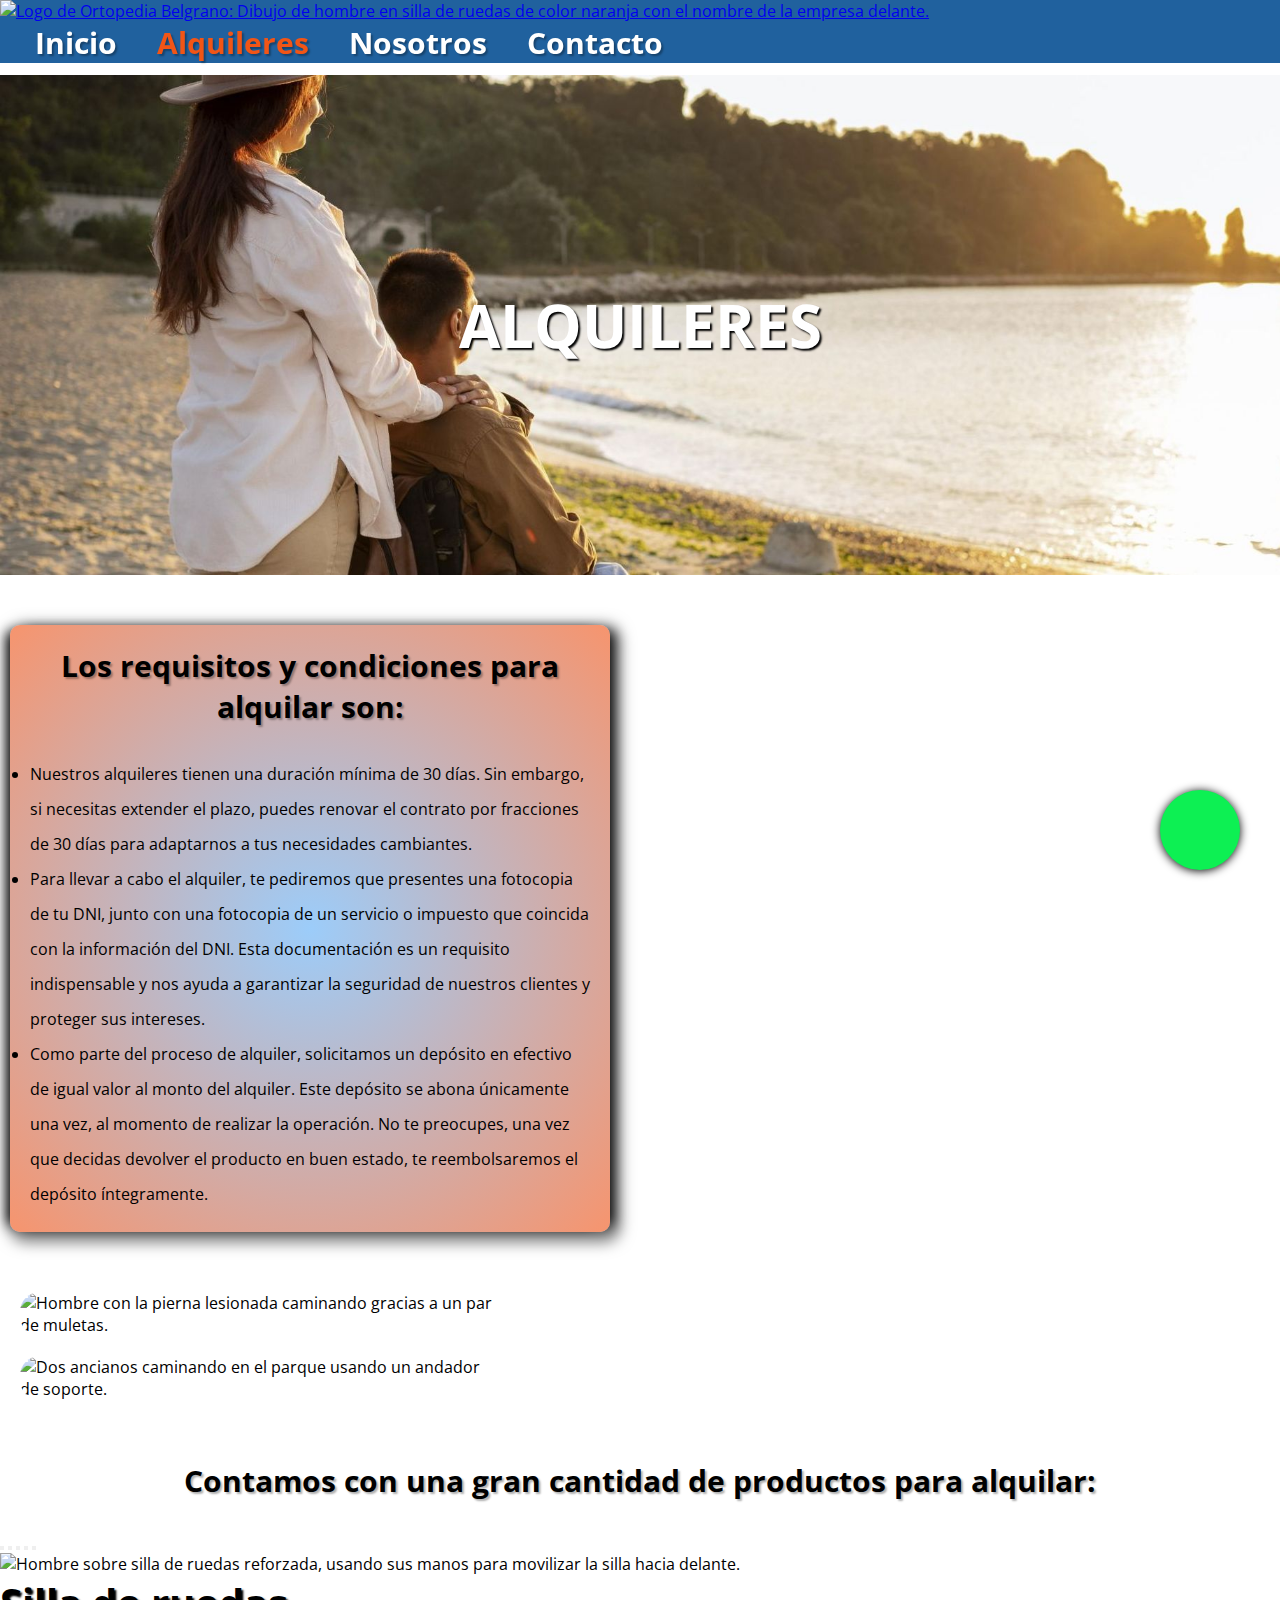
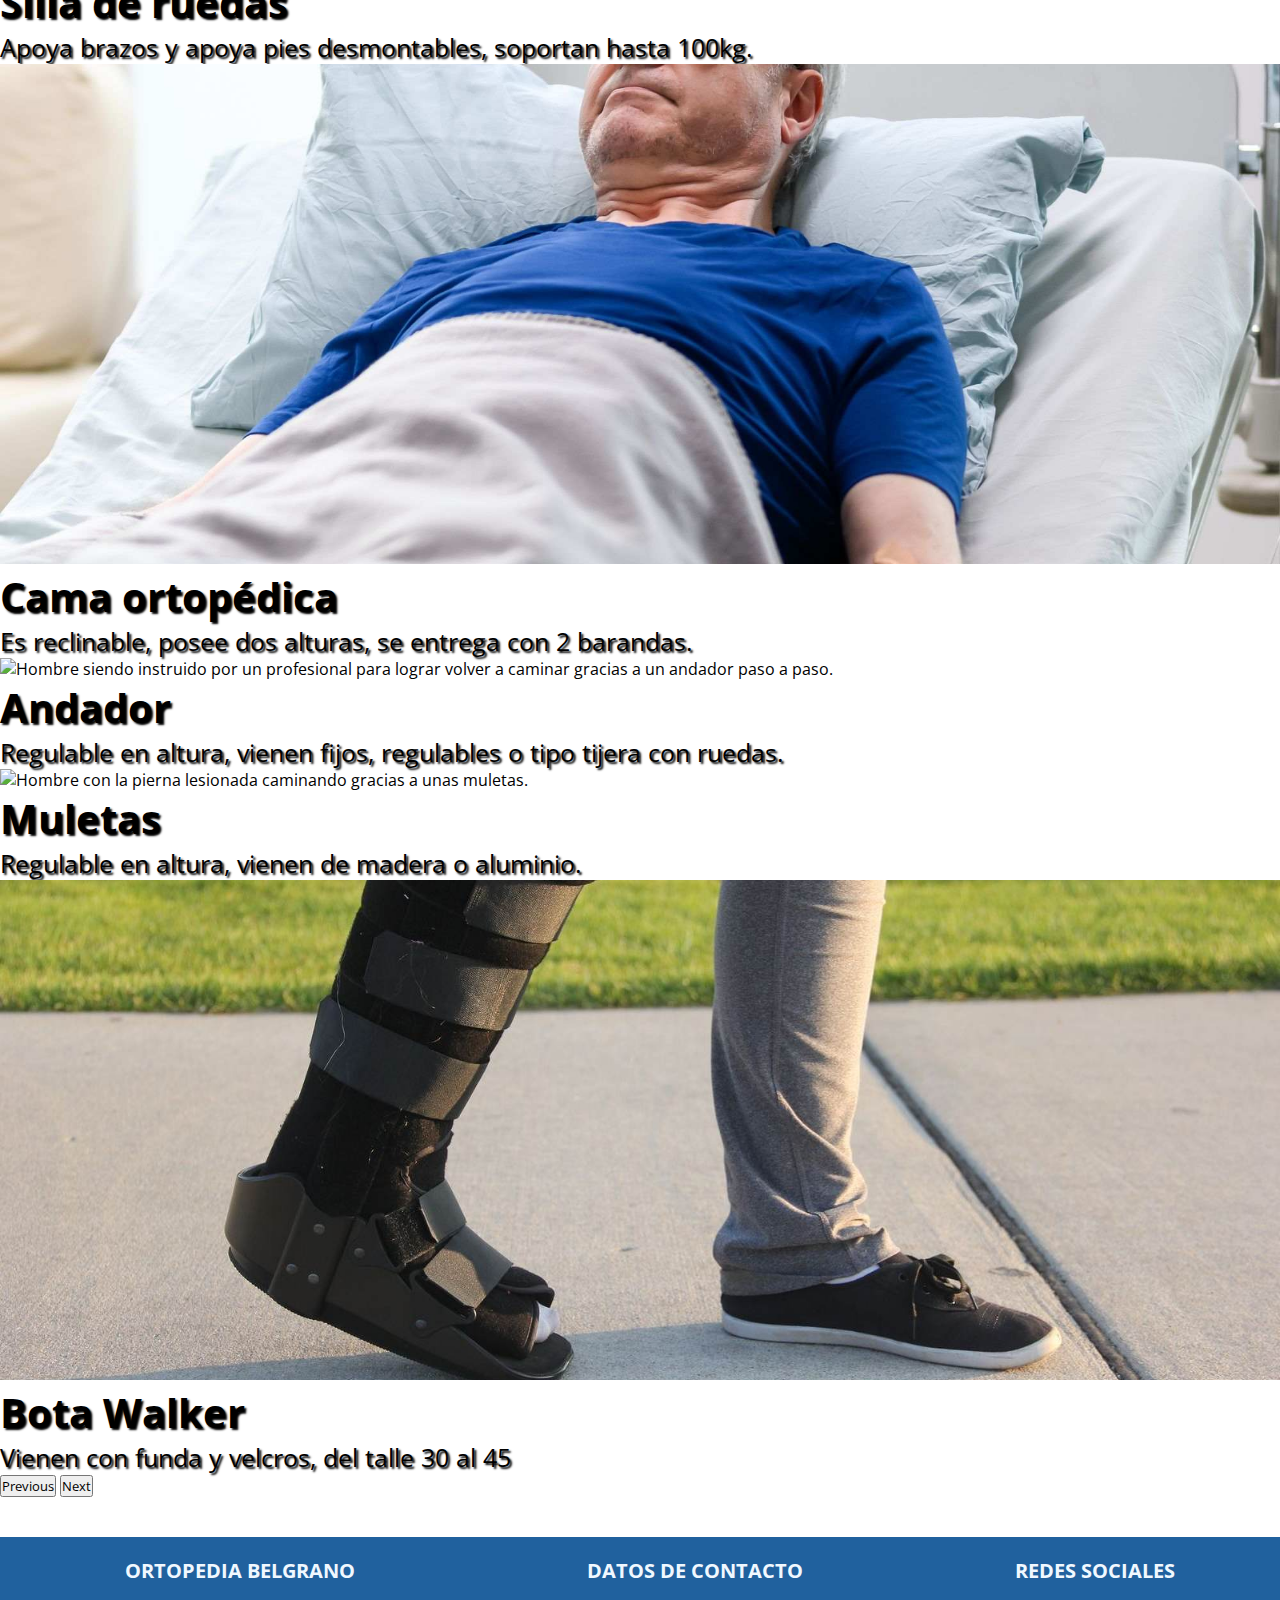
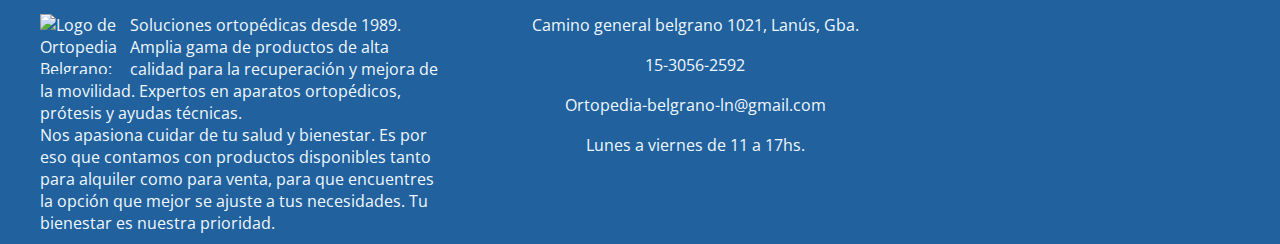
==== commit 1301b790: "entrega final" ====
--- a/pages/alquileres.html
+++ b/pages/alquileres.html
@@ -30,14 +30,18 @@
       </div>
   </header>
   <main>
-    <div class="row justify-content-center divTarjetaAlquileres">
+    <div class="row justify-content-center divTarjetasAlquileres">
       <div class="tarjetaAlquileres">
         <h3 class="tarjetaAlquileres__titulo">Los requisitos y condiciones para alquilar son: </h3>
         <ul class="tarjetaAlquileres__lista">
-          <li>Nuestros alquileres tienen una duración mínima de 30 días. Sin embargo, si necesitas extender el plazo, podes renovar el contrato por fracciones de 30 días para adaptarnos a tus necesidades cambiantes.</li>
+          <li>Nuestros alquileres tienen una duración mínima de 30 días. Sin embargo, si necesitas extender el plazo, puedes renovar el contrato por fracciones de 30 días para adaptarnos a tus necesidades cambiantes.</li>
           <li>Para llevar a cabo el alquiler, te pediremos que presentes una fotocopia de tu DNI, junto con una fotocopia de un servicio o impuesto que coincida con la información del DNI. Esta documentación es un requisito indispensable y nos ayuda a garantizar la seguridad de nuestros clientes y proteger sus intereses.</li>
-          <li>Como parte del proceso de alquiler, solicitamos un depósito en efectivo de igual valor al monto del alquiler. Este depósito se abona por única vez, al momento de realizar la operación. No te preocupes, una vez que decidas devolver el producto en buen estado, te reembolsaremos el depósito íntegramente.</li>
+          <li>Como parte del proceso de alquiler, solicitamos un depósito en efectivo de igual valor al monto del alquiler. Este depósito se abona únicamente una vez, al momento de realizar la operación. No te preocupes, una vez que decidas devolver el producto en buen estado, te reembolsaremos el depósito íntegramente.</li>
         </ul>
+      </div>
+      <div class="divFotosAlquileres">
+        <img class="fotoAlquileres" src="../multimedia/img/imagenes-varias/hombre-muletas.jpg" alt="Hombre con la pierna lesionada caminando gracias a un par de muletas.">
+        <img class="fotoAlquileres" src="../multimedia/img/imagenes-varias/ancianos-andadores.jpg" alt="Dos ancianos caminando en el parque usando un andador de soporte.">
       </div>
       <h3 class="Carrousel__titulo">Contamos con una gran cantidad de productos para alquilar:</h3>
       <div id="carouselExampleCaptions" class="divCarrousel carousel slide">
@@ -52,35 +56,35 @@
         <div class="carrousel carousel-item active">
           <img src="../multimedia/img/carrousel/alquiler-silla-de-ruedas.jpg" class="d-block w-100" alt="Hombre sobre silla de ruedas reforzada, usando sus manos para movilizar la silla hacia delante.">
           <div class="carrousel__texto carousel-caption d-none d-md-block">
-            <h5>Silla de ruedas</h5>
+            <h4>Silla de ruedas</h4>
             <p>Apoya brazos y apoya pies desmontables, soportan hasta 100kg.</p>
           </div>
         </div>
         <div class="carrousel carousel-item">
           <img src="../multimedia/img/carrousel/alquiler-cama-ortopedica.jpg" class="d-block w-100" alt="Hombre acostado en una cama ortopédica reclinada, mientras le suministran suero.">
-          <div class="carousel-caption d-none d-md-block">
-            <h5>Cama ortopédica</h5>
+          <div class="carrousel__texto carousel-caption d-none d-md-block">
+            <h4>Cama ortopédica</h4>
             <p>Es reclinable, posee dos alturas, se entrega con 2 barandas.</p>
           </div>
         </div>
         <div class="carrousel carousel-item">
           <img src="../multimedia/img/carrousel/alquiler-andador.jpg" class="d-block w-100" alt="Hombre siendo instruido por un profesional para lograr volver a caminar gracias a un andador paso a paso.">
-          <div class="carousel-caption d-none d-md-block">
-            <h5>Andador</h5>
+          <div class="carrousel__texto carousel-caption d-none d-md-block">
+            <h4>Andador</h4>
             <p>Regulable en altura, vienen fijos, regulables o tipo tijera con ruedas.</p>
         </div>
       </div>
         <div class="carrousel carousel-item">
           <img src="../multimedia/img/carrousel/alquiler-muletas.jpg" class="d-block w-100" alt="Hombre con la pierna lesionada caminando gracias a unas muletas.">
-          <div class="carousel-caption d-none d-md-block">
-            <h5>Muletas</h5>
+          <div class="carrousel__texto carousel-caption d-none d-md-block">
+            <h4>Muletas</h4>
             <p>Regulable en altura, vienen de madera o aluminio.</p>
           </div>
         </div>
         <div class="carrousel carousel-item">
           <img src="../multimedia/img/carrousel/alquiler-bota-walker.jpg" class="d-block w-100" alt="Hombre con el pie izquierdo lesionado logrando pararse gracias a la seguridad de una bota walker. ">
-          <div class="carousel-caption d-none d-md-block">
-            <h5>Bota Walker</h5>
+          <div class="carrousel__texto carousel-caption d-none d-md-block">
+            <h4>Bota Walker</h4>
             <p>Vienen con funda y velcros, del talle 30 al 45</p>
           </div>
         </div>
@@ -97,27 +101,27 @@
     </div>
   </main >
   <footer class="footer">
-    <div class="textoFooter descripcion">
-      <h4>ORTOPEDIA BELGRANO</h4>
-      <img class="logoFooter"src="../multimedia/img/imagenes-varias/logo.png" alt="Logo de Ortopedia Belgrano: Dibujo de hombre en silla de ruedas de color naranja con el nombre de la empresa delante."> 
-      <p>Soluciones ortopédicas desde 1989. Amplia gama de productos de alta calidad para la recuperación y mejora de la movilidad. Expertos en aparatos ortopédicos, prótesis y ayudas técnicas. </p>
-      <p>Nos apasiona cuidar de tu salud y bienestar. Es por eso que contamos con productos disponibles tanto para alquiler como para venta, para que encuentres la opción que mejor se ajuste a tus necesidades. Tu bienestar es nuestra prioridad.</p>
-    </div>
-    <div class="textoFooter contactenos">
-      <h4>DATOS DE CONTACTO</h4>
-        <span>Camino general belgrano 1021, Lanús, Gba.</span>
-        <span>15-3056-2592</span>
-        <span>Ortopedia-belgrano-ln@gmail.com</span>
-        <span>Lunes a viernes de 11 a 17hs.</span>
-    </div>
-    <div class="redes textoFooter">
-    <h4>REDES SOCIALES</h4>
-      <div class="redesLogos">
-        <a href="https://www.facebook.com/ortopedia.belgrano/" target="_blank"> <i class="facebook fa-brands fa-facebook"></i></a>
-        <a href="https://www.instagram.com/ortopedia.belgrano/" target="_blank"><i class="instagram fa-brands fa-instagram"></i></a>
-        <a href="https://www.gmail.com/ortopedia.belgrano/" target="_blank"><i class="gmail fa-regular fa-envelope"></i></a>
+      <div class="textoFooter descripcion">
+        <h4>ORTOPEDIA BELGRANO</h4>
+        <img class="logoFooter"src="../multimedia/img/imagenes-varias/logo.png" alt="Logo de Ortopedia Belgrano: Dibujo de hombre en silla de ruedas de color naranja con el nombre de la empresa delante."> 
+        <p>Soluciones ortopédicas desde 1989. Amplia gama de productos de alta calidad para la recuperación y mejora de la movilidad. Expertos en aparatos ortopédicos, prótesis y ayudas técnicas. </p>
+        <p>Nos apasiona cuidar de tu salud y bienestar. Es por eso que contamos con productos disponibles tanto para alquiler como para venta, para que encuentres la opción que mejor se ajuste a tus necesidades. Tu bienestar es nuestra prioridad.</p>
       </div>
-    </div>
+      <div class="textoFooter contactenos">
+        <h4>DATOS DE CONTACTO</h4>
+          <span>Camino general belgrano 1021, Lanús, Gba.</span>
+          <span>15-3056-2592</span>
+          <span>Ortopedia-belgrano-ln@gmail.com</span>
+          <span>Lunes a viernes de 11 a 17hs.</span>
+      </div>
+      <div class="redes textoFooter">
+      <h4>REDES SOCIALES</h4>
+        <div class="redesLogos">
+          <a href="https://www.facebook.com/ortopedia.belgrano/" target="_blank"> <i class="facebook fa-brands fa-facebook"></i></a>
+          <a href="https://www.instagram.com/ortopedia.belgrano/" target="_blank"><i class="instagram fa-brands fa-instagram"></i></a>
+          <a href="https://www.gmail.com/ortopedia.belgrano/" target="_blank"><i class="gmail fa-regular fa-envelope"></i></a>
+        </div>
+      </div>
   </footer>
 <script src="https://cdn.jsdelivr.net/npm/bootstrap@5.3.0/dist/js/bootstrap.bundle.min.js" integrity="sha384-geWF76RCwLtnZ8qwWowPQNguL3RmwHVBC9FhGdlKrxdiJJigb/j/68SIy3Te4Bkz" crossorigin="anonymous"></script> 
 </body>
--- a/css/styles.css
+++ b/css/styles.css
@@ -15,6 +15,15 @@
   display: flex;
   justify-content: center;
   align-items: center;
+}
+
+.div__fotosNosotros .fotoNosotros, .divFotosAlquileres .fotoAlquileres {
+  width: 400px;
+  height: 300px;
+  margin: 10px;
+  padding: 0px;
+  border-radius: 20px;
+  object-fit: cover;
 }
 
 /*Navegador*/
@@ -84,6 +93,7 @@
   text-decoration: none;
   font-weight: bold;
   font-size: 30px;
+  text-shadow: 2px 2px 2px rgba(0, 0, 0, 0.3137254902);
   padding: 0px 20px;
   transition: 0.4s;
 }
@@ -126,6 +136,7 @@
     height: 50px;
     line-height: 50px;
     font-size: 35px;
+    left: 40px;
   }
 }
 
@@ -305,7 +316,6 @@
   font-weight: bold;
   font-size: 18px;
   margin: 10px 0px 5px;
-  text-shadow: 2px 2px 2px rgba(0, 0, 0, 0.3137254902);
 }
 .tarjetaProductos p {
   font-size: 12px;
@@ -335,20 +345,26 @@
   display: flex;
   flex-wrap: wrap;
   justify-content: center;
+  margin: 15px;
 }
 .divNovedades .emailNovedades {
-  width: 600px;
+  width: 800px;
   text-align: center;
   font-size: 14px;
   border: solid 1px #20619e;
   border-radius: 5px;
   height: 35px;
-  margin: 25px 5px 30px 0px;
+  margin: 25px 5px 25px 0px;
   padding: 5px;
   outline: none;
 }
 .divNovedades .emailNovedades:hover {
   border: 1px solid #f15516;
+}
+@media (max-width: 992px) {
+  .divNovedades .emailNovedades {
+    width: 600px;
+  }
 }
 @media (max-width: 768px) {
   .divNovedades .emailNovedades {
@@ -383,7 +399,7 @@
   .divNovedades .botonEmailNovedades {
     width: 90vw;
     margin: 0px;
-    margin-bottom: 30px;
+    margin-bottom: 10px;
   }
 }
 
@@ -462,42 +478,73 @@
 }
 
 /*Tarjeta condiciones de alquiler*/
-.divTarjetaAlquileres {
+.divTarjetasAlquileres {
   margin: 0px;
-}
-.divTarjetaAlquileres .tarjetaAlquileres {
-  width: 800px;
+  padding: 0px;
+}
+.divTarjetasAlquileres .tarjetaAlquileres {
+  width: 600px;
   border: outline;
   padding: 20px;
   background: rgb(65, 158, 245);
   background: radial-gradient(circle, rgba(65, 158, 245, 0.521) 0%, rgba(241, 84, 22, 0.623) 100%);
-  margin: 50px 0px;
+  margin: 50px 30px 50px 10px;
   border-radius: 10px;
   box-shadow: -10px 0px 13px -7px #000000, 10px 0px 13px -7px #000000, 5px 5px 15px 5px rgba(0, 0, 0, 0.52);
 }
-.divTarjetaAlquileres .tarjetaAlquileres:hover {
+.divTarjetasAlquileres .tarjetaAlquileres:hover {
   background-color: rgba(65, 63, 63, 0.1568627451);
 }
-@media (max-width: 992px) {
-  .divTarjetaAlquileres .tarjetaAlquileres {
+@media (max-width: 1200px) {
+  .divTarjetasAlquileres .tarjetaAlquileres {
+    margin: 50px 0px;
     width: 80%;
   }
 }
-.divTarjetaAlquileres .tarjetaAlquileres .tarjetaAlquileres__titulo {
+.divTarjetasAlquileres .tarjetaAlquileres .tarjetaAlquileres__titulo {
   text-align: center;
   font-weight: bold;
   font-size: 30px;
   margin-bottom: 30px;
   text-shadow: 2px 2px 2px rgba(0, 0, 0, 0.3137254902);
 }
-.divTarjetaAlquileres .tarjetaAlquileres .tarjetaAlquileres__lista {
+.divTarjetasAlquileres .tarjetaAlquileres .tarjetaAlquileres__lista {
   font-size: 16px;
   color: black;
   line-height: 35px;
 }
 @media (max-width: 576px) {
-  .divTarjetaAlquileres .tarjetaAlquileres .tarjetaAlquileres__lista {
-    line-height: 25px;
+  .divTarjetasAlquileres .tarjetaAlquileres .tarjetaAlquileres__lista {
+    line-height: 30px;
+  }
+}
+
+.divFotosAlquileres {
+  width: 500px;
+  margin: 50px 10px;
+}
+@media (max-width: 1200px) {
+  .divFotosAlquileres {
+    width: 100%;
+    display: flex;
+    justify-content: space-around;
+    flex-wrap: wrap;
+  }
+}
+@media (max-width: 768px) {
+  .divFotosAlquileres {
+    margin-bottom: 10px;
+  }
+}
+@media (max-width: 1200px) {
+  .divFotosAlquileres .fotoAlquileres {
+    margin: 0px 0px 30px 0px;
+    width: 300px;
+  }
+}
+@media (max-width: 576px) {
+  .divFotosAlquileres .fotoAlquileres {
+    height: 200px;
   }
 }
 
@@ -506,12 +553,13 @@
   text-align: center;
   font-size: 30px;
   font-weight: bold;
-  margin: 40px 0px;
+  margin: 20px 0px 30px 0px;
   text-shadow: 2px 2px 2px rgba(0, 0, 0, 0.3137254902);
 }
 
 .divCarrousel {
   margin-bottom: 40px;
+  padding: 0px;
 }
 .divCarrousel .carrousel img {
   height: 500px;
@@ -528,7 +576,7 @@
     height: 250px;
   }
 }
-.divCarrousel .carrousel .carrousel__texto h5 {
+.divCarrousel .carrousel .carrousel__texto h4 {
   font-size: 40px;
   text-shadow: 2px 2px 2px #000000;
 }
@@ -540,23 +588,31 @@
 /*Tarjeta "¿Quienes somos?" nosotros*/
 .divTarjetaNosotros {
   margin: 0px;
+  padding: 0px;
+}
+@media (max-width: 1200px) {
+  .divTarjetaNosotros {
+    flex-direction: column;
+    align-items: center;
+  }
 }
 .divTarjetaNosotros .tarjetaNosotros {
-  width: 800px;
+  width: 600px;
   border: outline;
   background: rgb(241, 85, 22);
   background: radial-gradient(circle, rgba(241, 84, 22, 0.623) 0%, rgba(65, 158, 245, 0.521) 100%);
   border-radius: 10px;
   font-size: 18px;
   padding: 30px;
-  margin: 50px 0px;
+  margin: 50px 30px 40px 10px;
   box-shadow: -10px 0px 13px -7px #000000, 10px 0px 13px -7px #000000, 5px 5px 15px 5px rgba(0, 0, 0, 0.52);
 }
 .divTarjetaNosotros .tarjetaNosotros:hover {
   background-color: rgba(65, 63, 63, 0.1568627451);
 }
-@media (max-width: 992px) {
+@media (max-width: 1200px) {
   .divTarjetaNosotros .tarjetaNosotros {
+    margin: 50px 0px;
     width: 80%;
   }
 }
@@ -598,20 +654,32 @@
 }
 
 /*Imagen Nosotros*/
-.fotoNosotros {
-  width: 100%;
-  height: 500px;
-  margin: 20px 0px 40px;
-  object-fit: cover;
+.div__fotosNosotros {
+  width: 500px;
+  margin: 50px 10px;
+}
+@media (max-width: 1200px) {
+  .div__fotosNosotros {
+    width: 100%;
+    display: flex;
+    justify-content: space-around;
+    flex-wrap: wrap;
+  }
 }
 @media (max-width: 768px) {
-  .fotoNosotros {
-    height: 350px;
-  }
-}
-@media (max-width: 768px) {
-  .fotoNosotros {
-    height: 250px;
+  .div__fotosNosotros {
+    margin-bottom: 10px;
+  }
+}
+@media (max-width: 1200px) {
+  .div__fotosNosotros .fotoNosotros {
+    margin: 0px 0px 30px 0px;
+    width: 300px;
+  }
+}
+@media (max-width: 576px) {
+  .div__fotosNosotros .fotoNosotros {
+    height: 200px;
   }
 }
 
